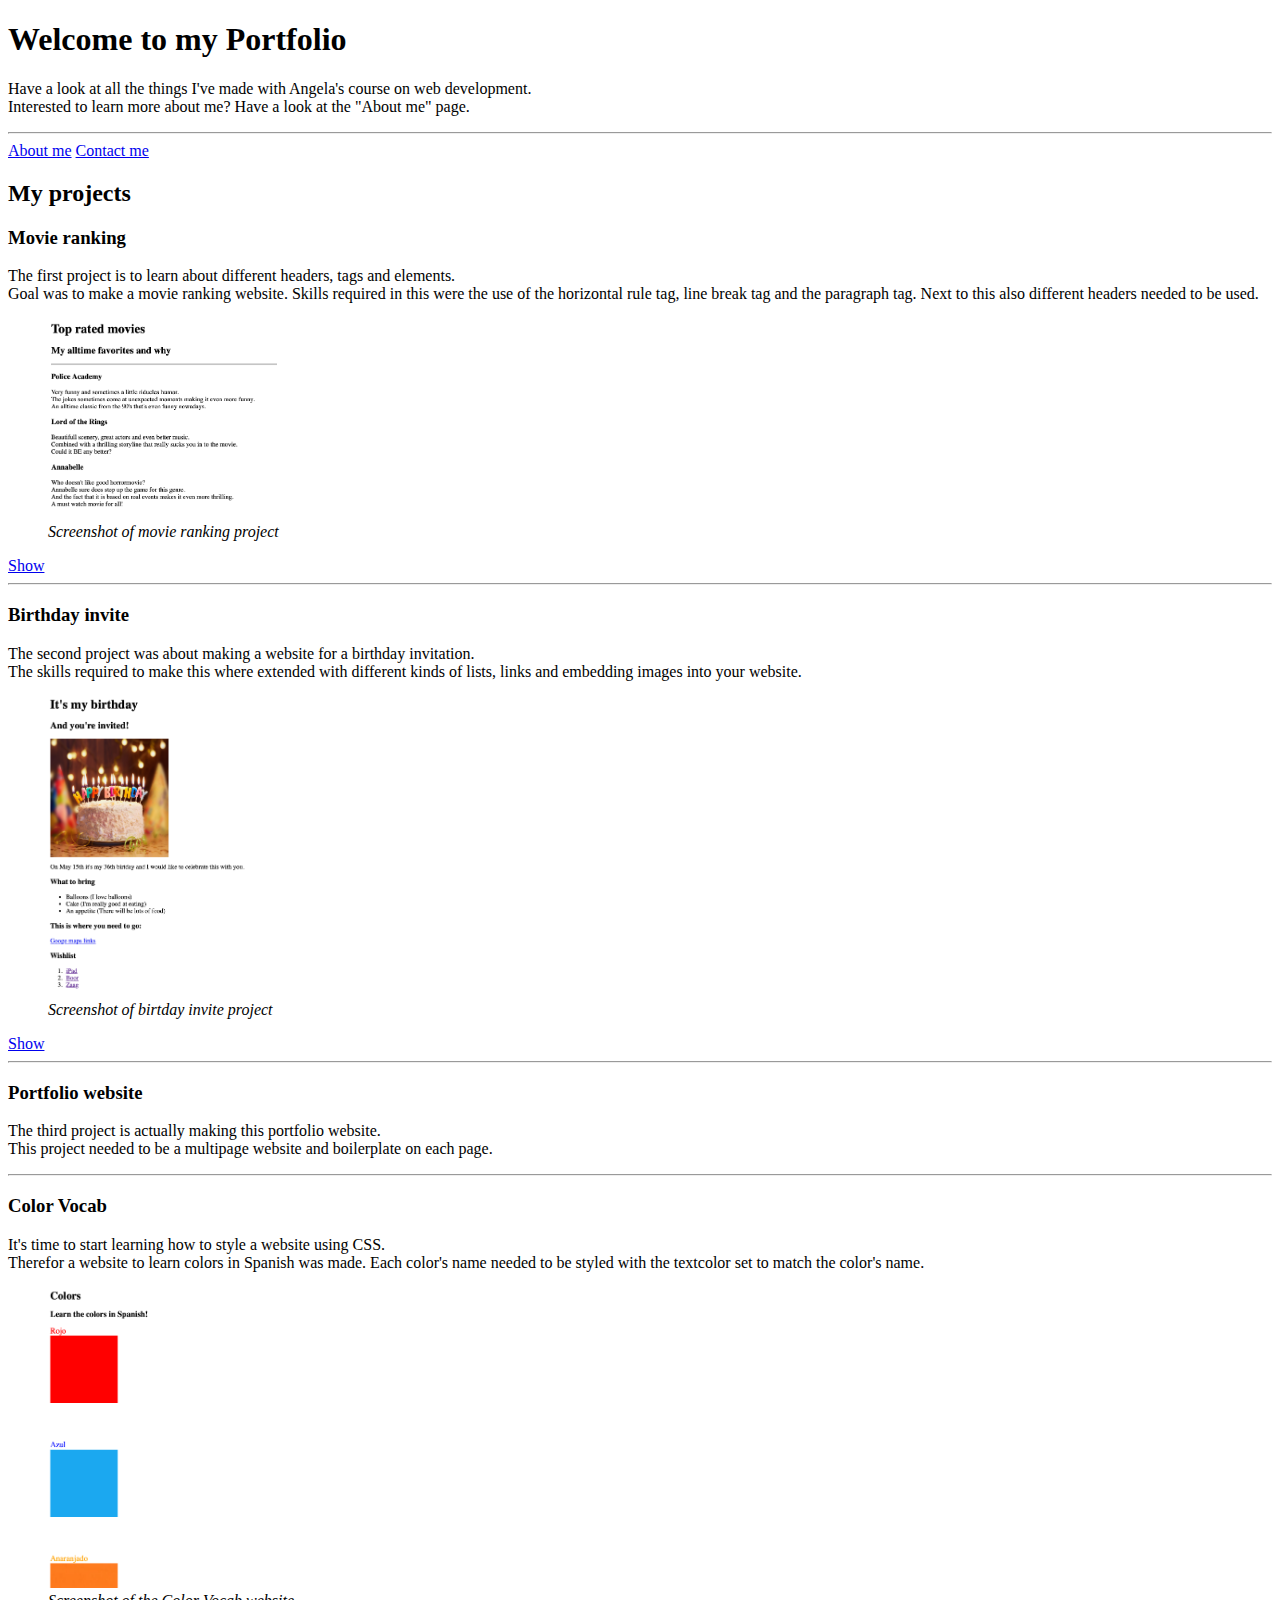
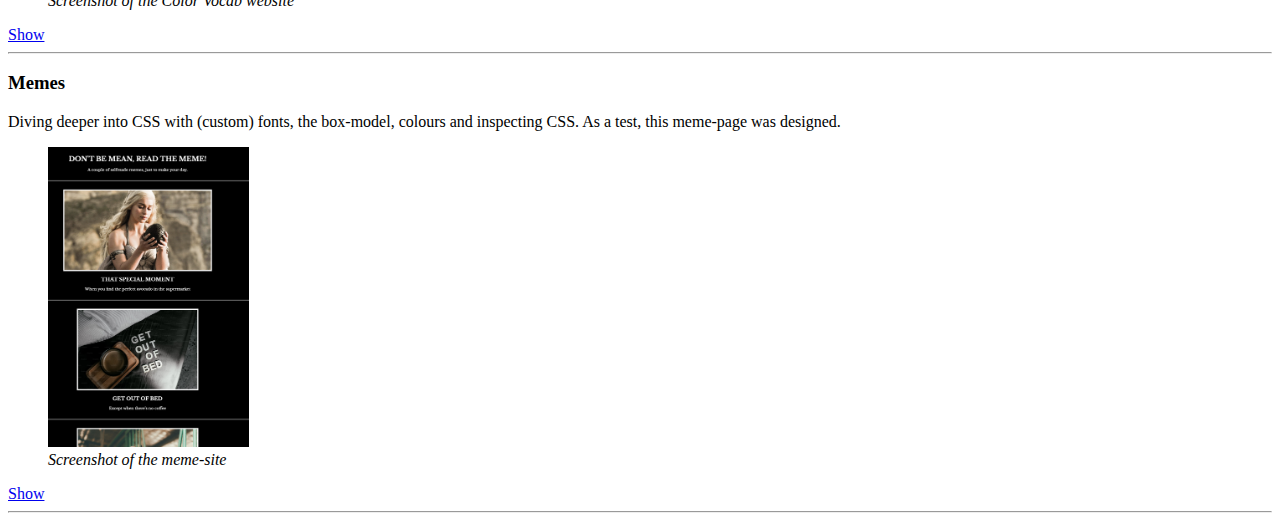
==== index.html @ 707bd7ca "Add files via upload" ====
<!DOCTYPE html>
<html lang="en">

<head>
    <meta charset="UTF-8">
    <title>Remco's Portfolio</title>
    <link rel="stylesheet" href="./style.css">
</head>

<body>
    <h1>Welcome to my Portfolio</h1>
    <p>Have a look at all the things I've made with Angela's course on web development.<br/>
    Interested to learn more about me? Have a look at the "About me" page.</p>
        
    <hr/>
        
    <a href="./public/about.html">About me</a> <a href="./public/contact.html">Contact me</a>

    <h2>My projects</h2>
        
    <h3>Movie ranking</h3>
        <p>The first project is to learn about different headers, tags and elements.<br/>
        Goal was to make a movie ranking website. Skills required in this were the use of the horizontal rule tag, line break tag and the paragraph tag. Next to this also different headers needed to be used.</p>
        <figure>
            <a href="./public/movie-ranking.html"><img src="./assets/images/Movie ranking.png" alt="Screenshot of movie ranking project" height="200"/></a>
            <figcaption>Screenshot of movie ranking project</figcaption>
        </figure>
        <a href="./public/movie-ranking.html">Show</a>
        
    <hr/>

    <h3>Birthday invite</h3>
        <p>The second project was about making a website for a birthday invitation.<br/>
        The skills required to make this where extended with different kinds of lists, links and embedding images into your website.</p>
        <figure>
            <a href="./public/birthday-invite.html"><img src="./assets/images/Birthday invite.png" alt="Screenshot of birthday invite project" height="300"/></a>
            <figcaption>Screenshot of birtday invite project</figcaption>
        </figure>
        <a href="./public/birthday-invite.html">Show</a>
    <hr/>

    <h3>Portfolio website</h3>
        <p>The third project is actually making this portfolio website.<br/>
        This project needed to be a multipage website and boilerplate on each page.</p>
        
    <hr/>

    <h3>Color Vocab</h3>
        <p>It's time to start learning how to style a website using CSS.<br/>
        Therefor a website to learn colors in Spanish was made. Each color's name needed to be styled
        with the textcolor set to match the color's name.</p>
        <figure>
            <a href="./public/colorvocab.html"><img src="./assets/images/Color vocab.png" alt="CSS styling project" height="300"/></a>
            <figcaption>Screenshot of the Color Vocab website</figcaption>
        </figure>
        <a href="./public/colorvocab.html">Show</a>
    <hr/>

    <h3>Memes</h3>
        <p>Diving deeper into CSS with (custom) fonts, the box-model, colours and inspecting CSS.
        As a test, this meme-page was designed.</p>
        <figure>
            <a href="./public/meme.html"><img src="./assets/images/Meme-site.png" alt="Screenshot of meme-site" height="300"></a>
            <figcaption>Screenshot of the meme-site</figcaption>
        </figure>
        <a href="./public/meme.html">Show</a>
    <hr/>
    
</body>
</html>
---- style.css ----
figcaption {
    font-style: italic;
}
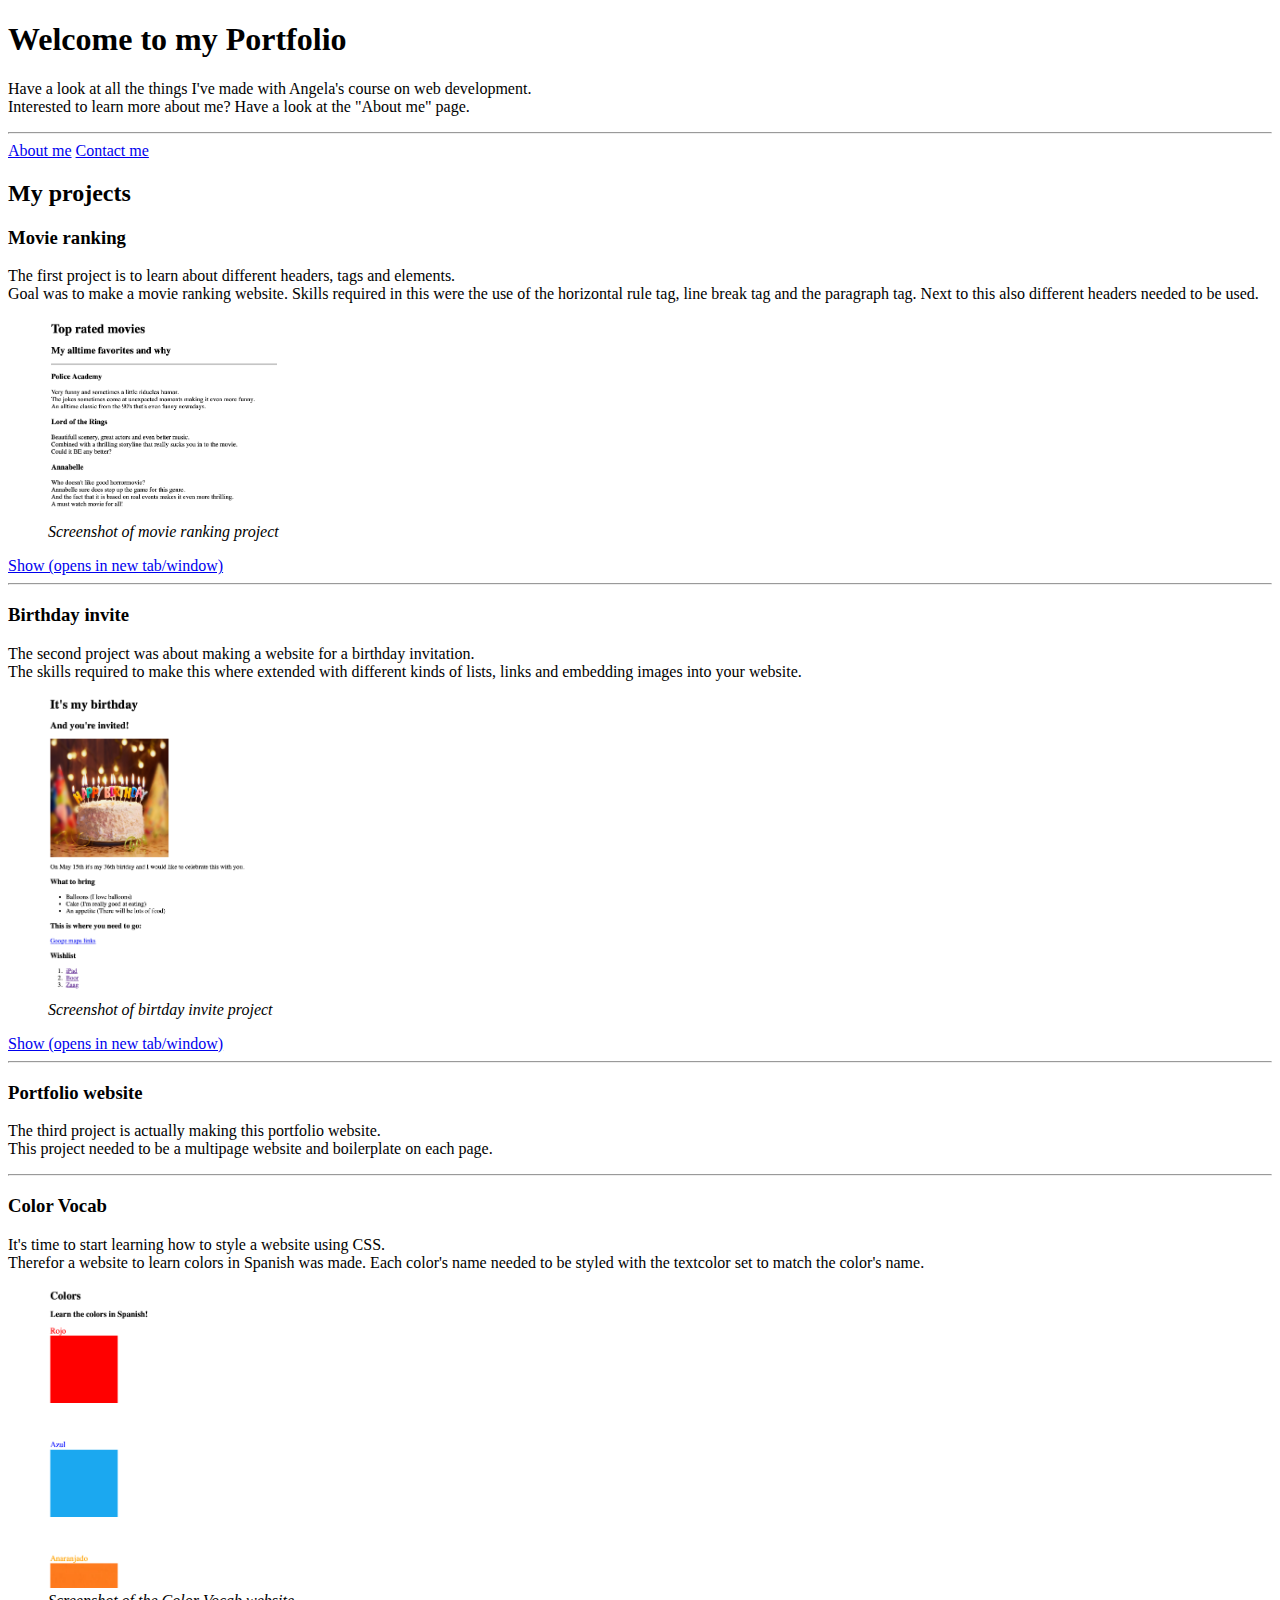
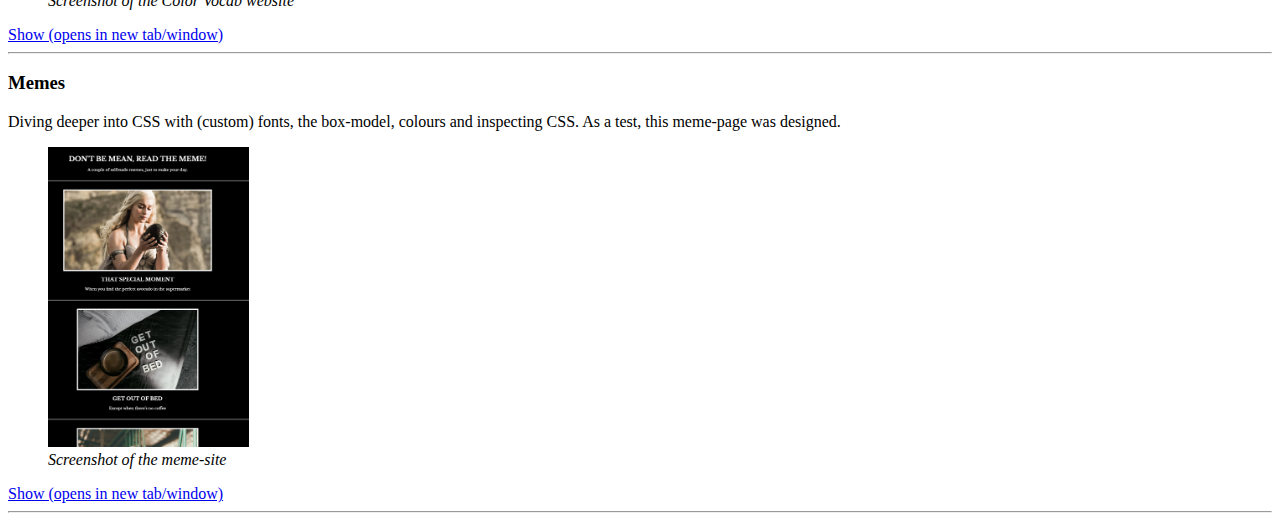
==== commit edb34781: "Add files via upload" ====
--- a/index.html
+++ b/index.html
@@ -22,10 +22,10 @@
         <p>The first project is to learn about different headers, tags and elements.<br/>
         Goal was to make a movie ranking website. Skills required in this were the use of the horizontal rule tag, line break tag and the paragraph tag. Next to this also different headers needed to be used.</p>
         <figure>
-            <a href="./public/movie-ranking.html"><img src="./assets/images/Movie ranking.png" alt="Screenshot of movie ranking project" height="200"/></a>
+            <a href="./public/movie-ranking.html" target="_blank"><img src="./assets/images/Movie ranking.png" alt="Screenshot of movie ranking project" height="200"/></a>
             <figcaption>Screenshot of movie ranking project</figcaption>
         </figure>
-        <a href="./public/movie-ranking.html">Show</a>
+        <a href="./public/movie-ranking.html" target="_blank">Show (opens in new tab/window)</a>
         
     <hr/>
 
@@ -33,10 +33,10 @@
         <p>The second project was about making a website for a birthday invitation.<br/>
         The skills required to make this where extended with different kinds of lists, links and embedding images into your website.</p>
         <figure>
-            <a href="./public/birthday-invite.html"><img src="./assets/images/Birthday invite.png" alt="Screenshot of birthday invite project" height="300"/></a>
+            <a href="./public/birthday-invite.html" target="_blank"><img src="./assets/images/Birthday invite.png" alt="Screenshot of birthday invite project" height="300"/></a>
             <figcaption>Screenshot of birtday invite project</figcaption>
         </figure>
-        <a href="./public/birthday-invite.html">Show</a>
+        <a href="./public/birthday-invite.html" target="_blank">Show (opens in new tab/window)</a>
     <hr/>
 
     <h3>Portfolio website</h3>
@@ -50,20 +50,20 @@
         Therefor a website to learn colors in Spanish was made. Each color's name needed to be styled
         with the textcolor set to match the color's name.</p>
         <figure>
-            <a href="./public/colorvocab.html"><img src="./assets/images/Color vocab.png" alt="CSS styling project" height="300"/></a>
+            <a href="./public/colorvocab.html" target="_blank"><img src="./assets/images/Color vocab.png" alt="CSS styling project" height="300"/></a>
             <figcaption>Screenshot of the Color Vocab website</figcaption>
         </figure>
-        <a href="./public/colorvocab.html">Show</a>
+        <a href="./public/colorvocab.html" target="_blank">Show (opens in new tab/window)</a>
     <hr/>
 
     <h3>Memes</h3>
         <p>Diving deeper into CSS with (custom) fonts, the box-model, colours and inspecting CSS.
         As a test, this meme-page was designed.</p>
         <figure>
-            <a href="./public/meme.html"><img src="./assets/images/Meme-site.png" alt="Screenshot of meme-site" height="300"></a>
+            <a href="./public/meme.html" target="_blank"><img src="./assets/images/Meme-site.png" alt="Screenshot of meme-site" height="300"></a>
             <figcaption>Screenshot of the meme-site</figcaption>
         </figure>
-        <a href="./public/meme.html">Show</a>
+        <a href="./public/meme.html" target="_blank">Show (opens in new tab/window)</a>
     <hr/>
     
 </body>
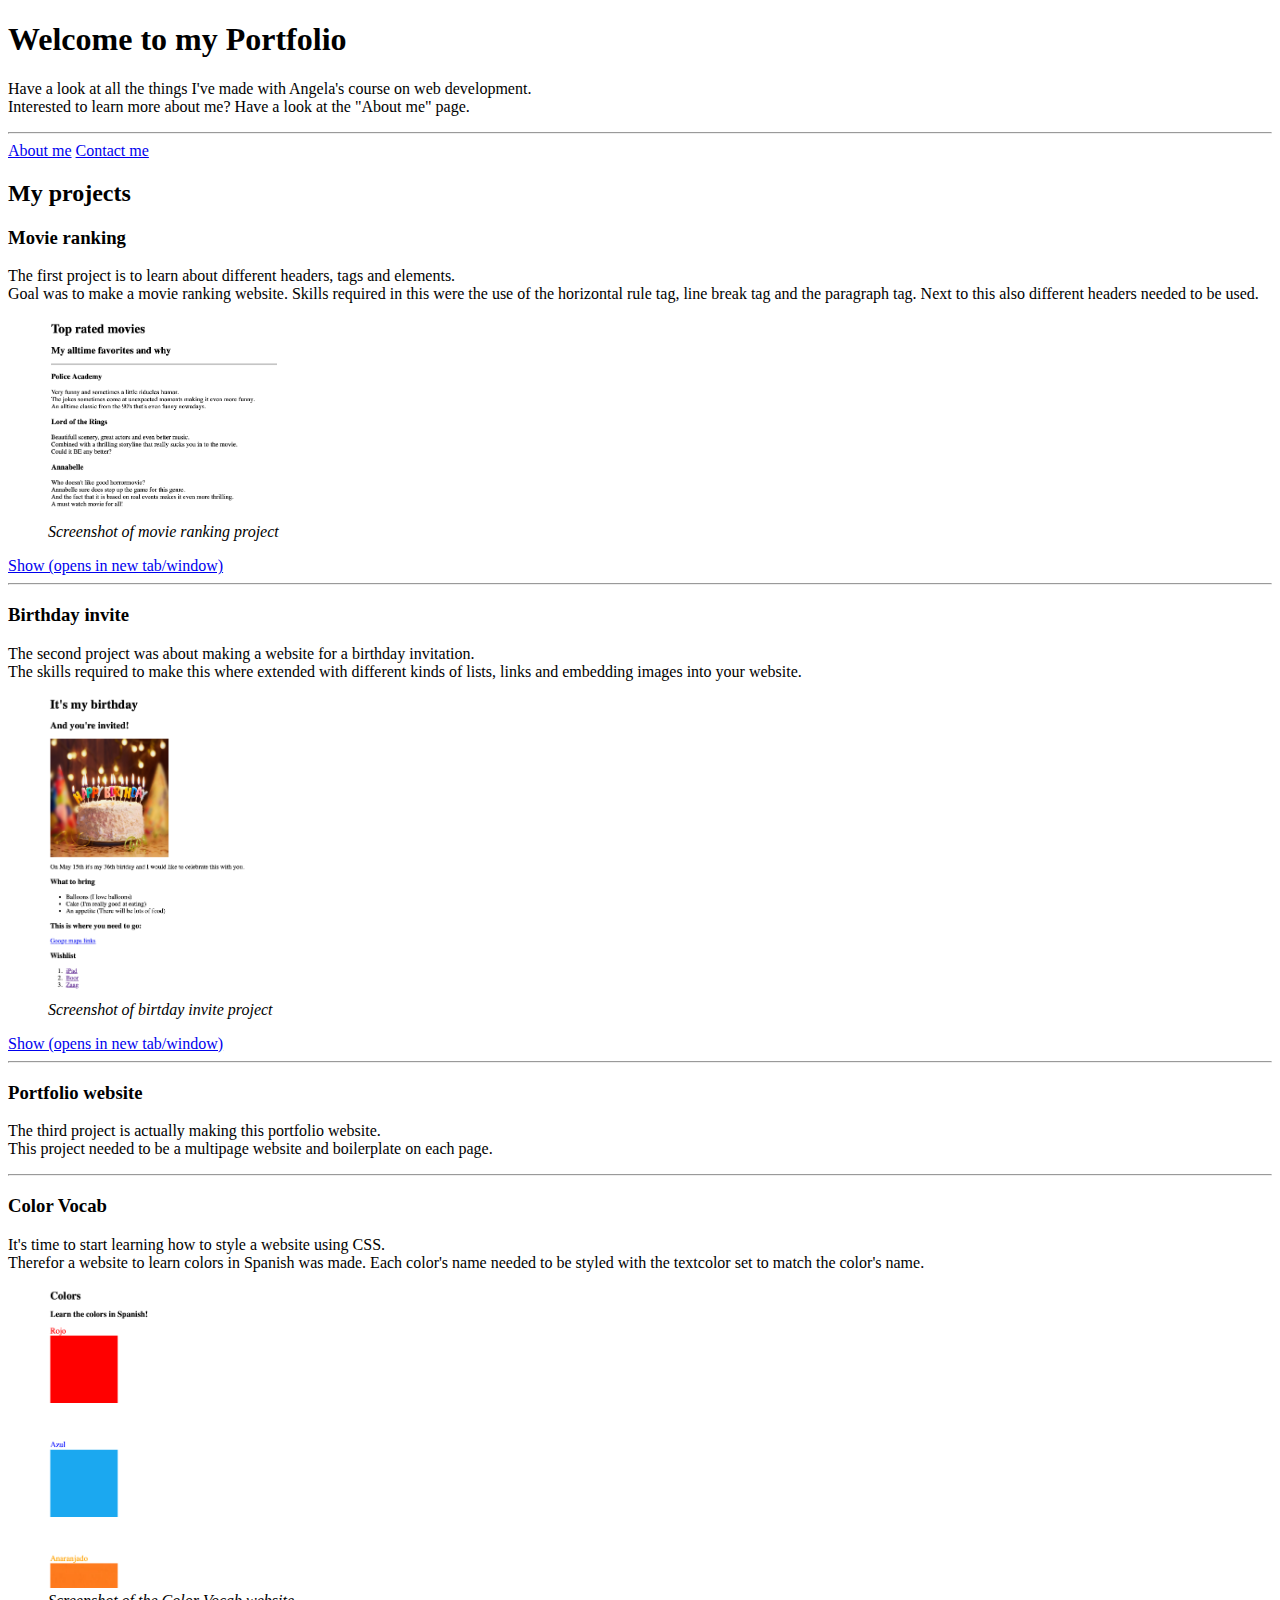
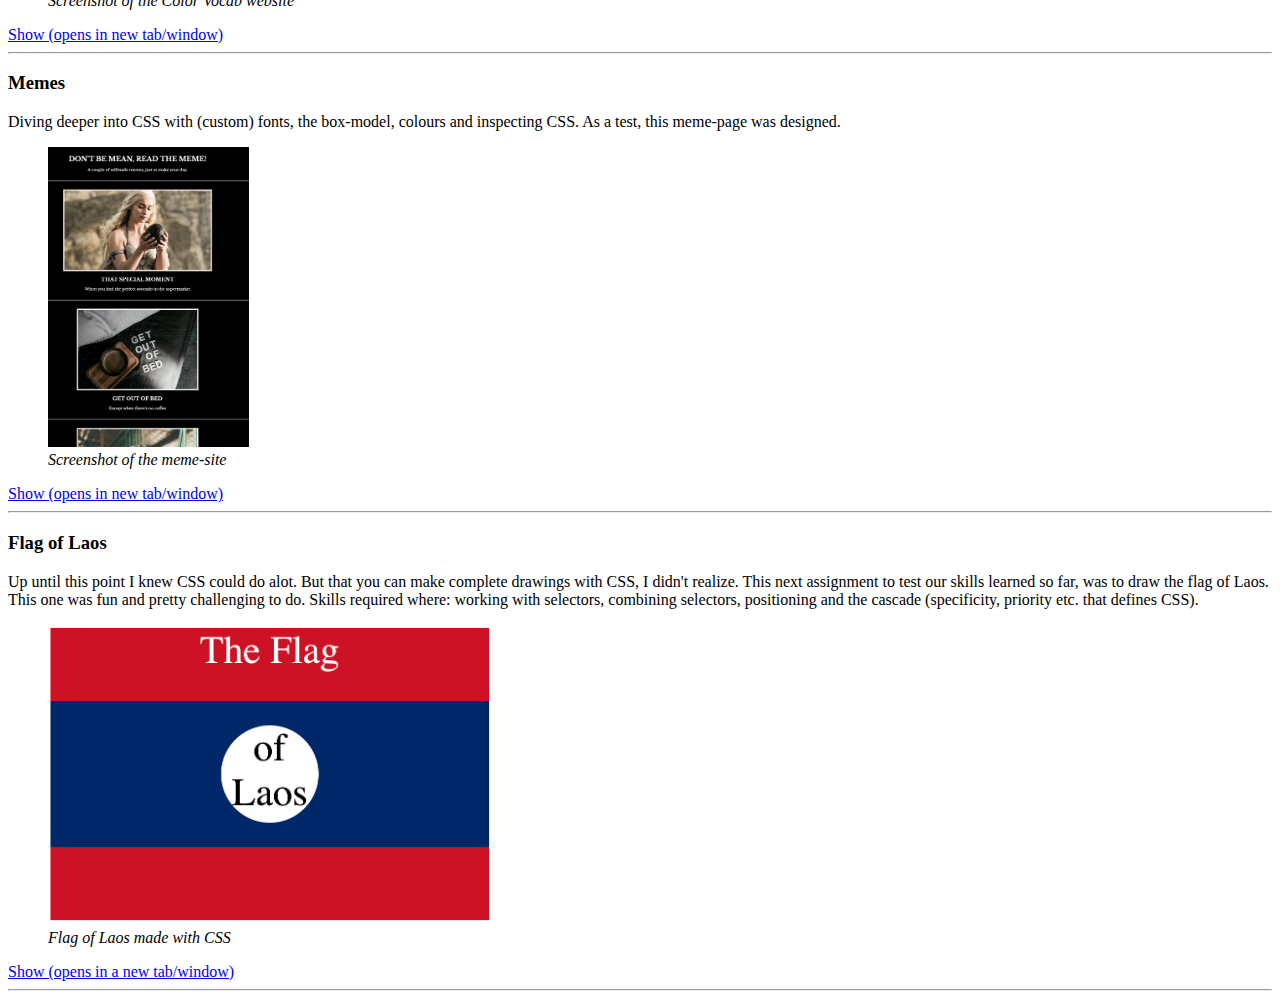
==== commit 216c9088: "Add files via upload" ====
--- a/index.html
+++ b/index.html
@@ -65,6 +65,17 @@
         </figure>
         <a href="./public/meme.html" target="_blank">Show (opens in new tab/window)</a>
     <hr/>
-    
+
+    <h3>Flag of Laos</h3>
+        <p>Up until this point I knew CSS could do alot. But that you can make complete drawings with CSS, I didn't realize.
+        This next assignment to test our skills learned so far, was to draw the flag of Laos. This one was fun and pretty challenging
+        to do. Skills required where: working with selectors, combining selectors, positioning and the cascade (specificity, priority etc. that defines CSS).</p>
+        <figure>
+            <a href="./public/loasflag.html" target="_blank"><img src="./assets/images/flag-of-laos.png" alt="Flag of Laos" height="300"></a>
+            <figcaption>Flag of Laos made with CSS</figcaption>
+        </figure>
+        <a href="./public/loasflag.html" target="_blank">Show (opens in a new tab/window)</a>
+    <hr/>
+
 </body>
 </html>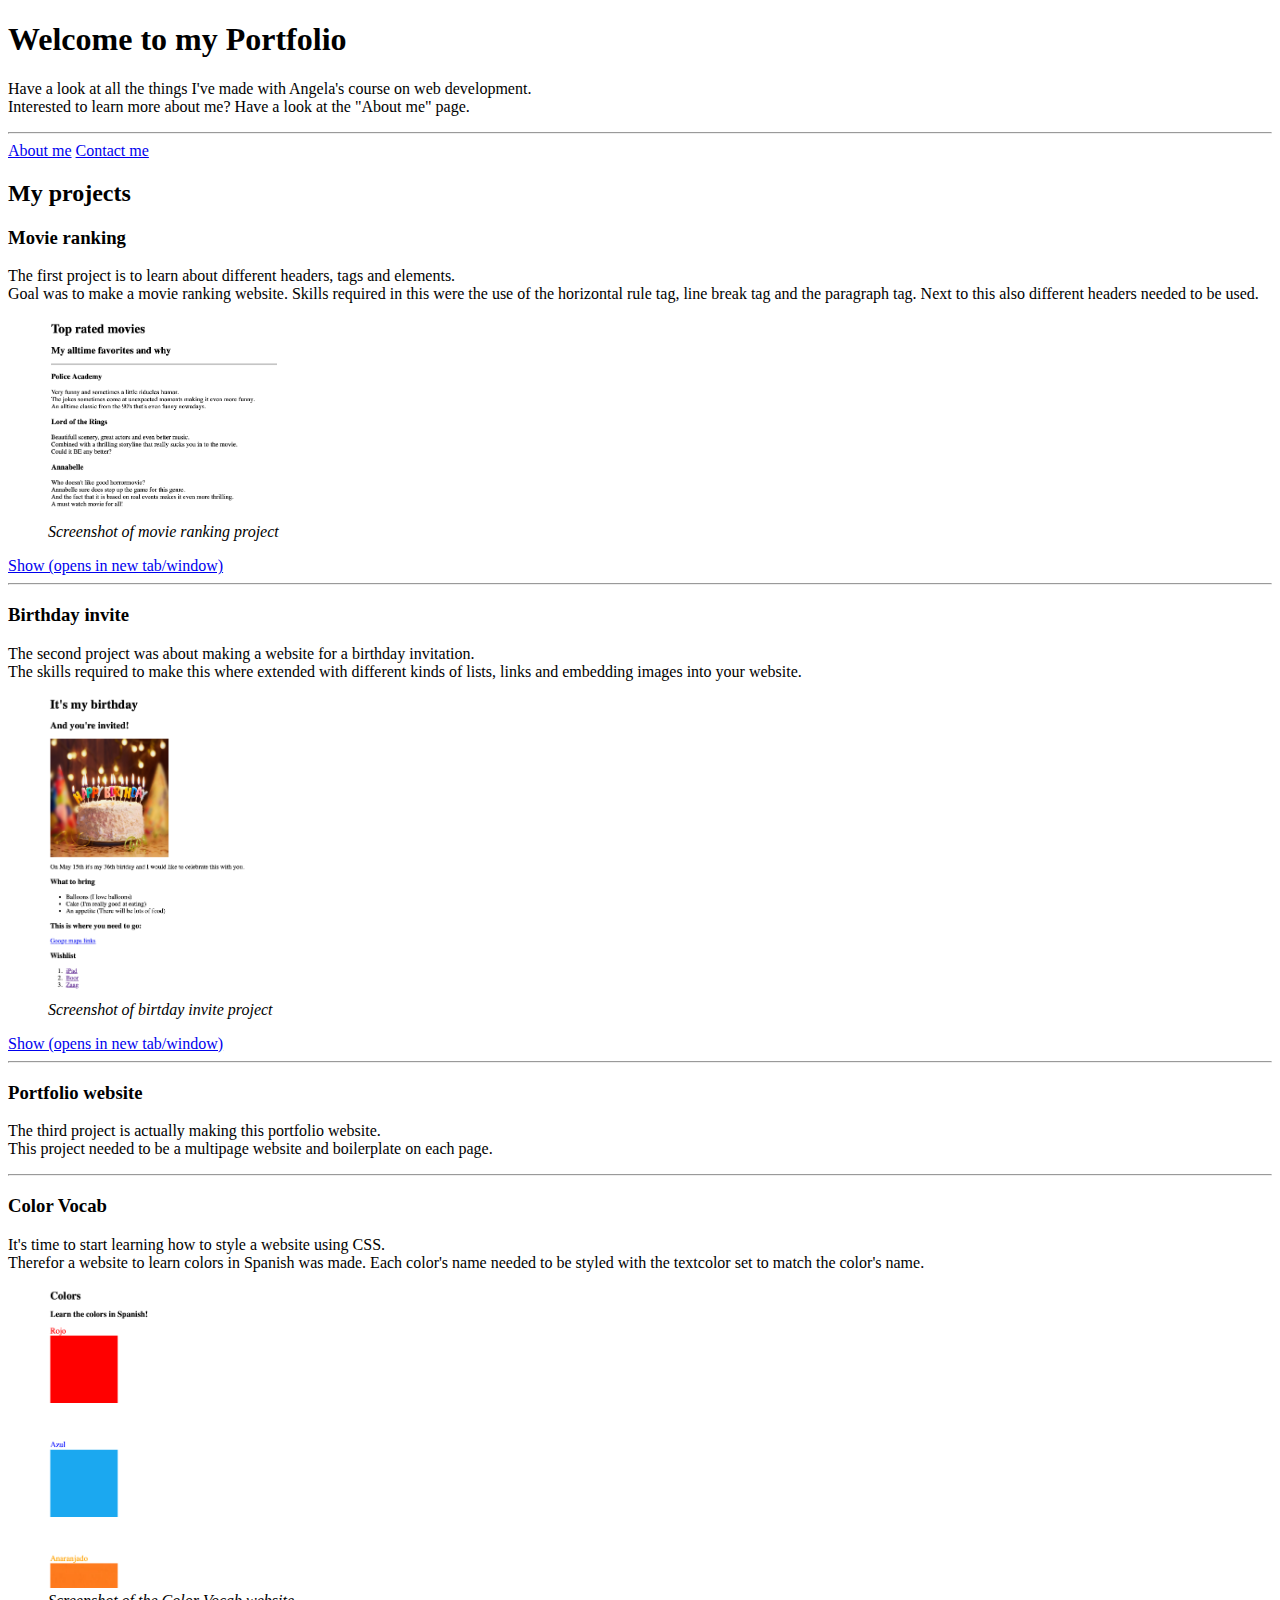
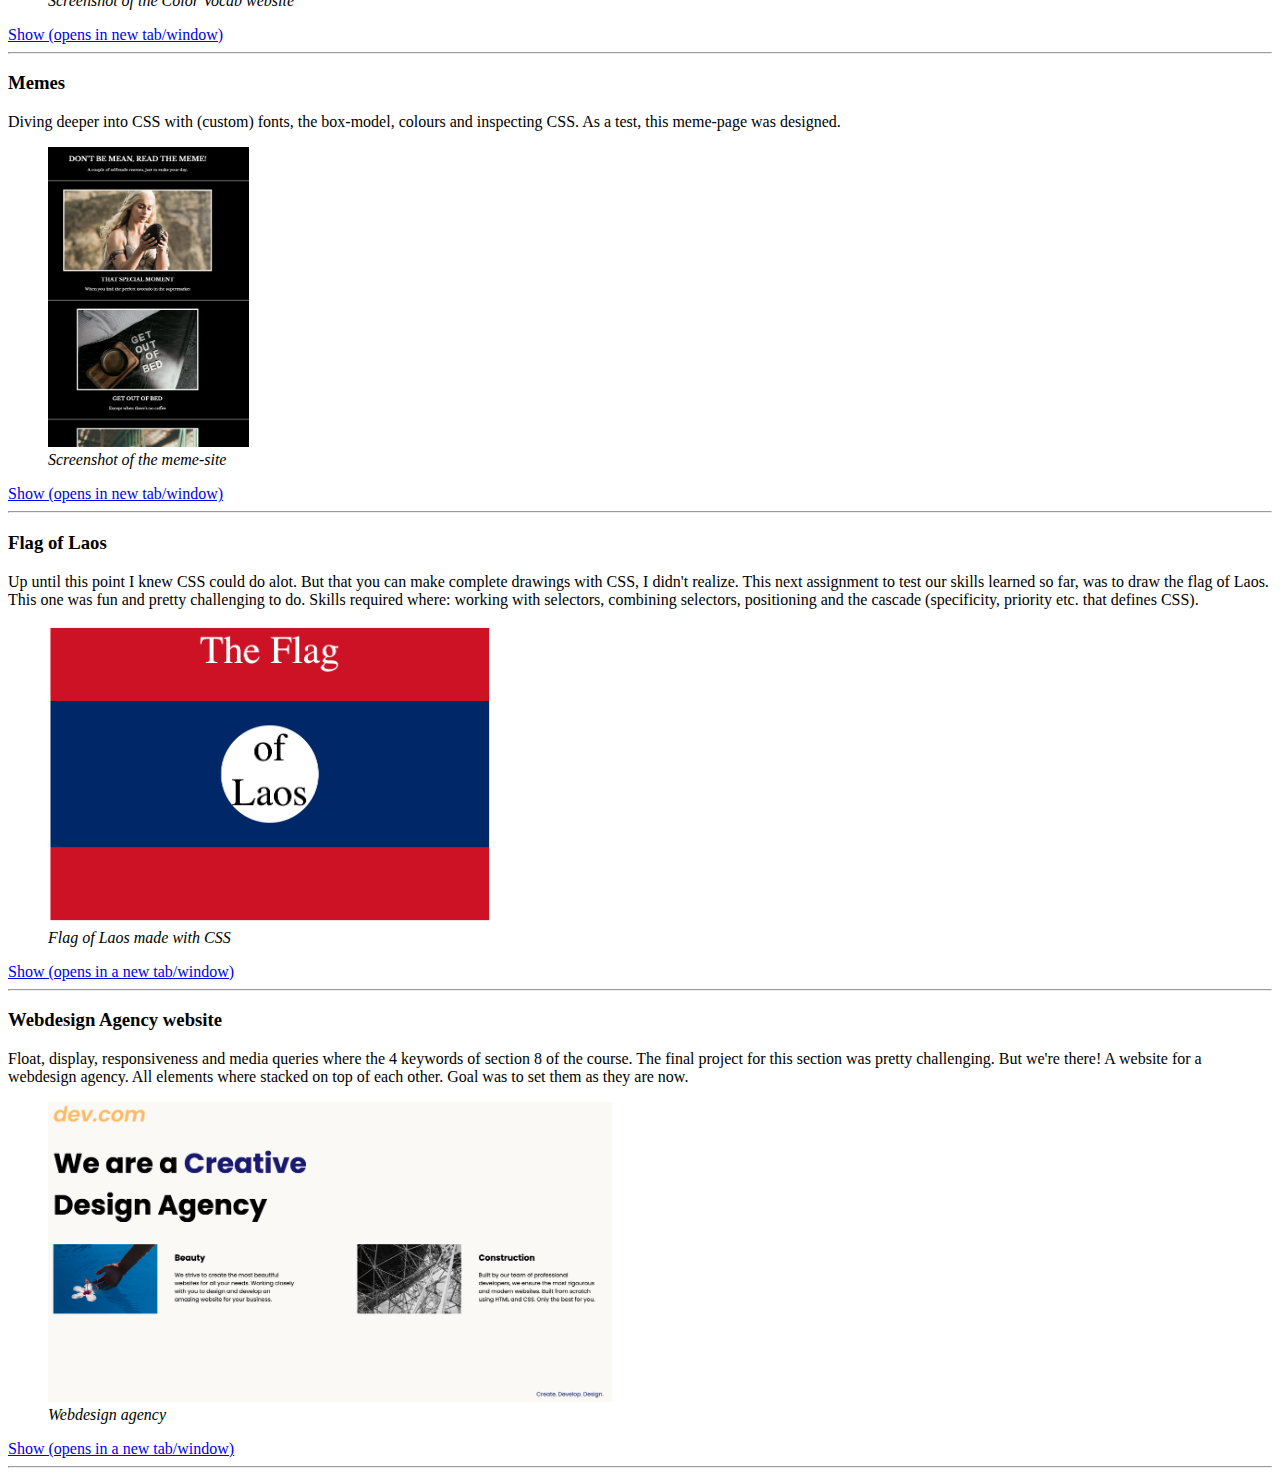
==== commit cc95bbbc: "Add files via upload" ====
--- a/index.html
+++ b/index.html
@@ -77,5 +77,16 @@
         <a href="./public/loasflag.html" target="_blank">Show (opens in a new tab/window)</a>
     <hr/>
 
+    <h3>Webdesign Agency website</h3>
+        <p>Float, display, responsiveness and media queries where the 4 keywords of section 8 of the course. The final project for this
+        section was pretty challenging. But we're there! A website for a webdesign agency. All elements where stacked on top of each other.
+        Goal was to set them as they are now.</p>
+        <figure>
+            <a href="./public/webdesign-agency.html" target="_blank"><img src="./assets/images/webdesign-agency.png" alt="Screenshot of webdesign agency website" height="300"></a>
+            <figcaption>Webdesign agency</figcaption>
+        </figure>
+        <a href="./public/webdesign-agency.html" target="_blank">Show (opens in a new tab/window)</a>
+    <hr/>
+
 </body>
 </html>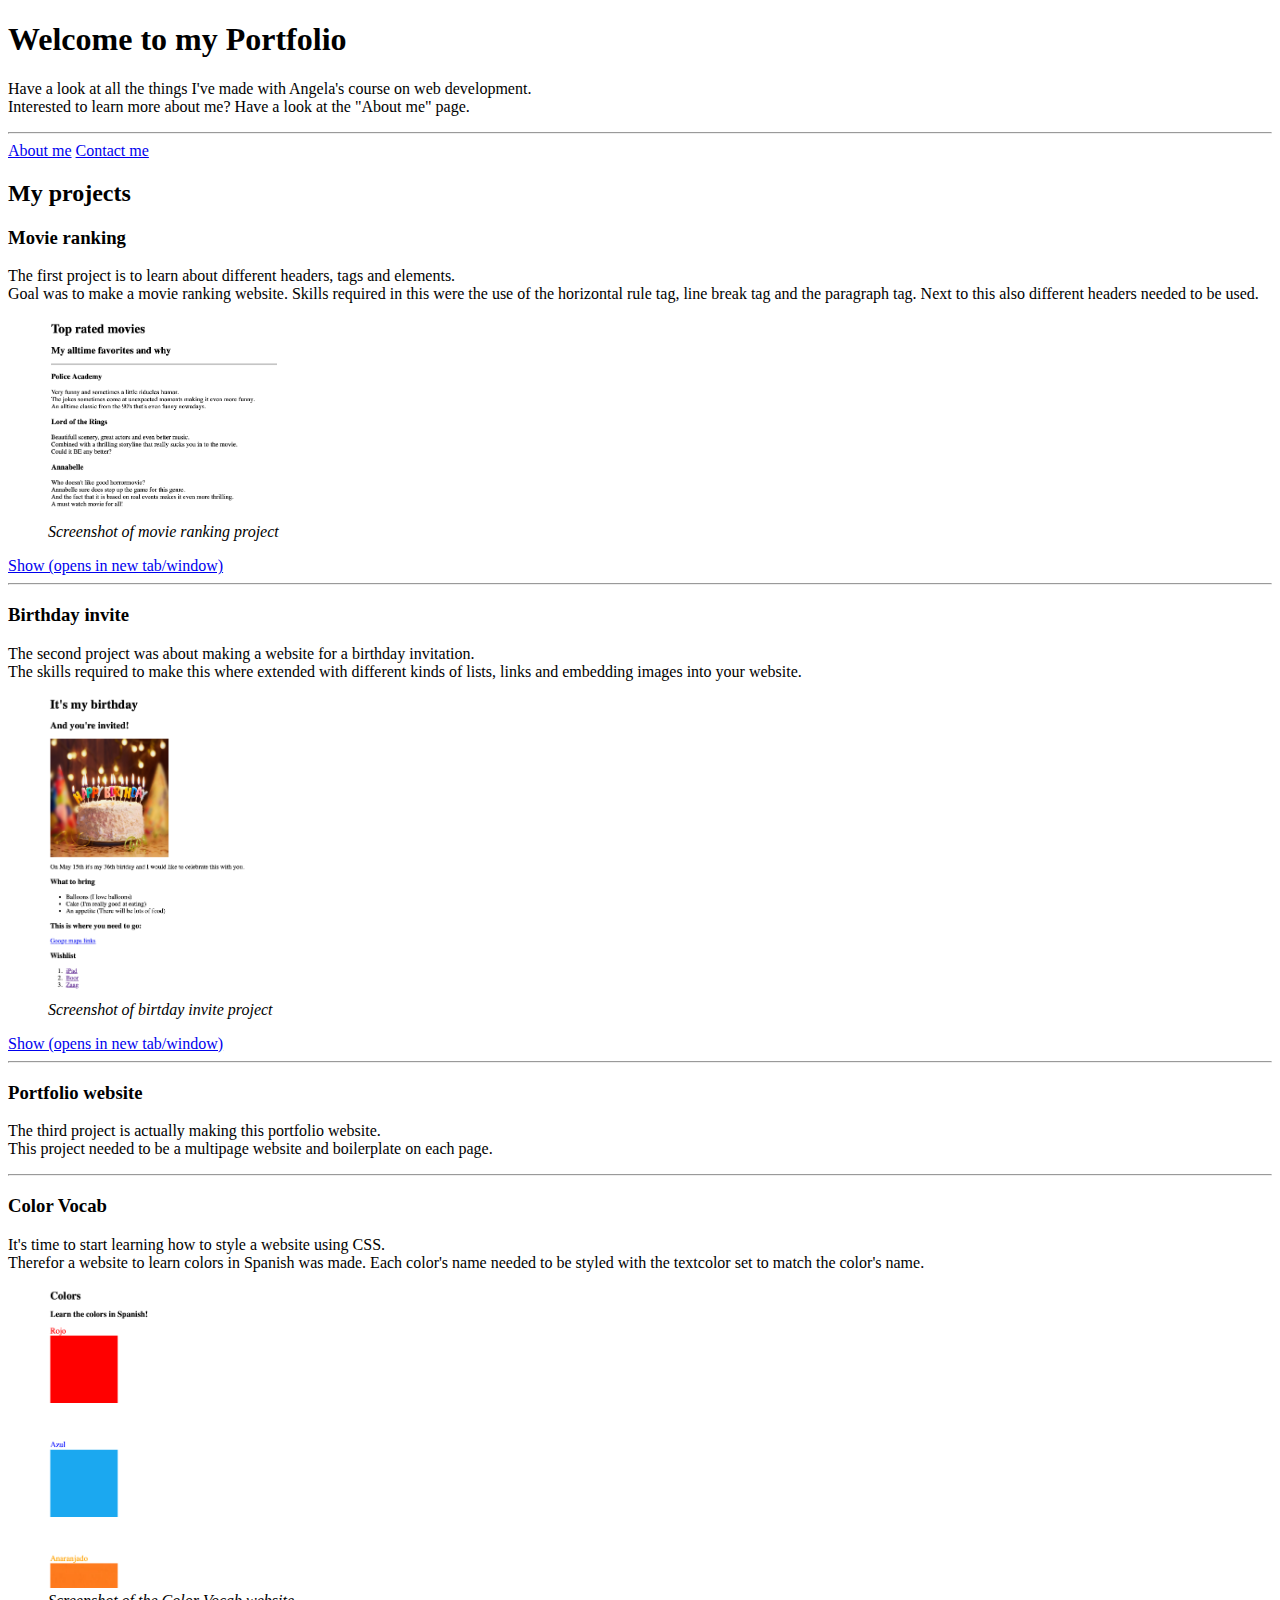
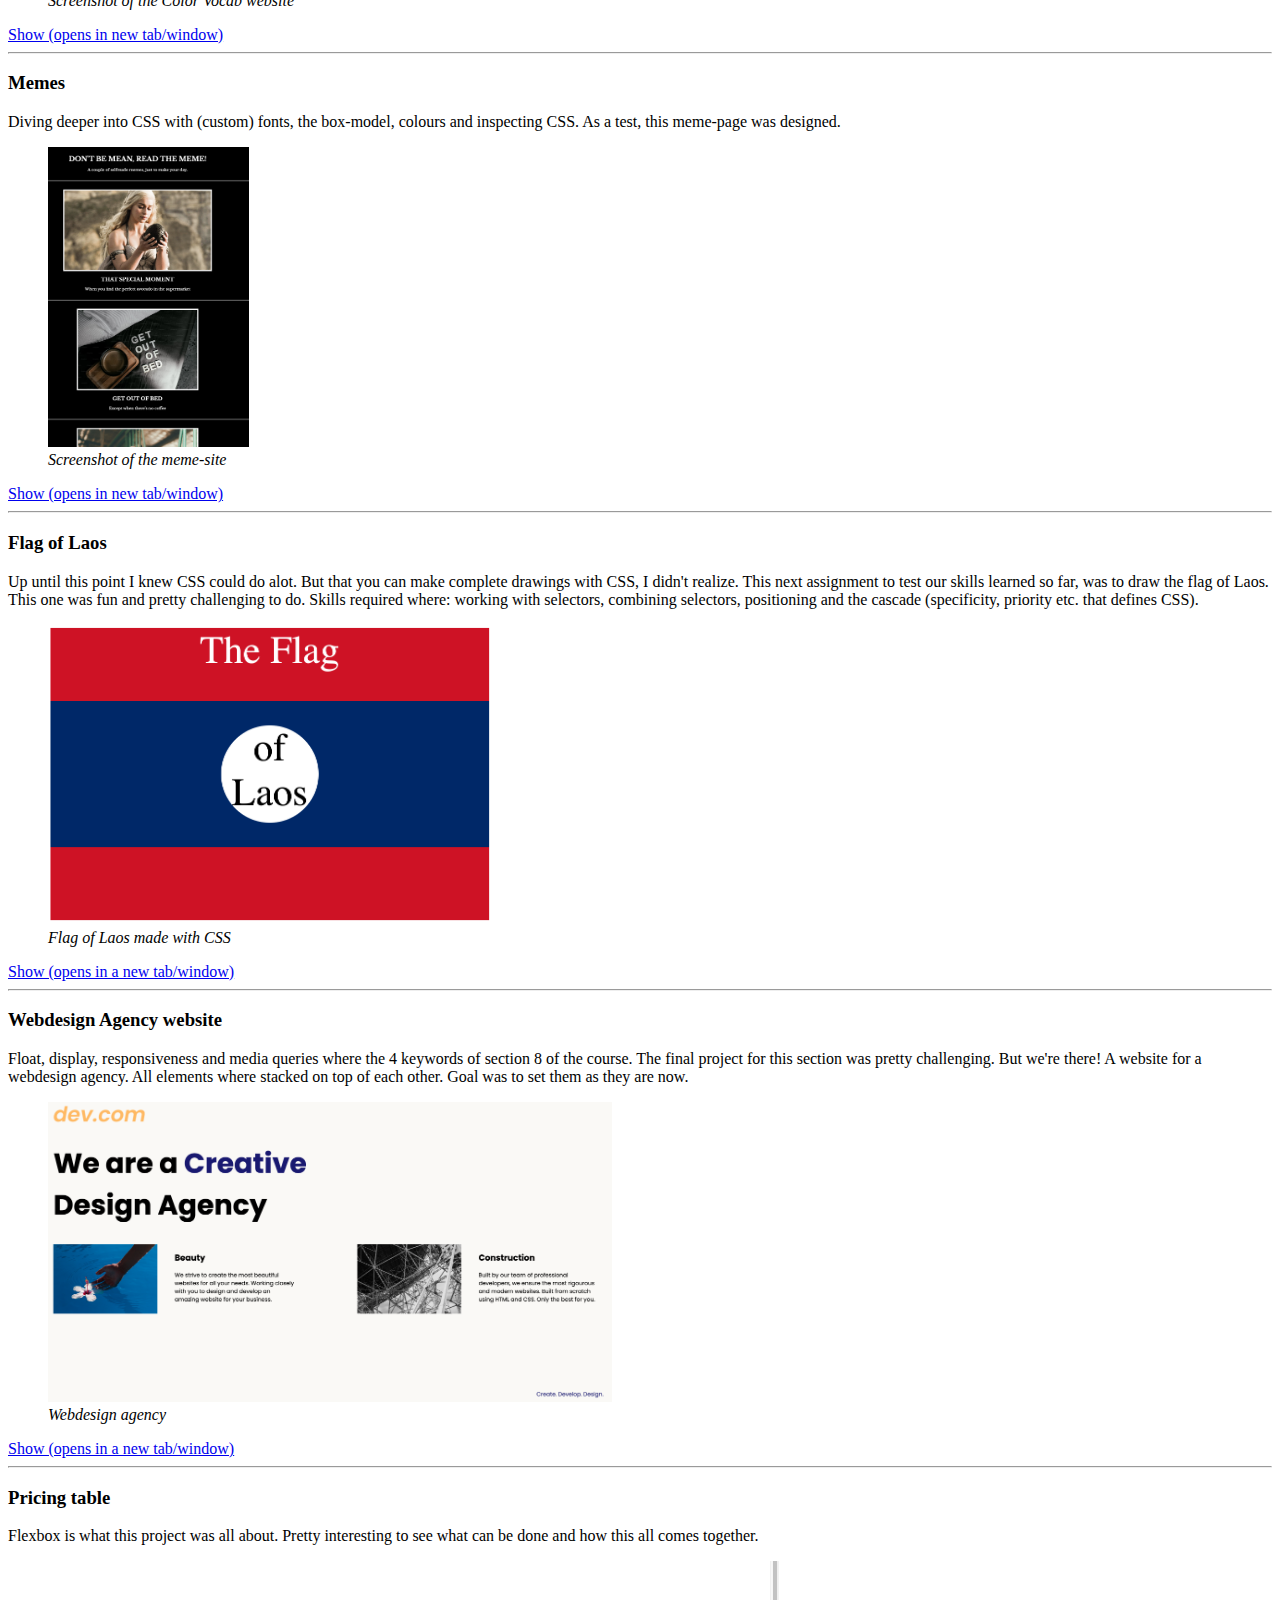
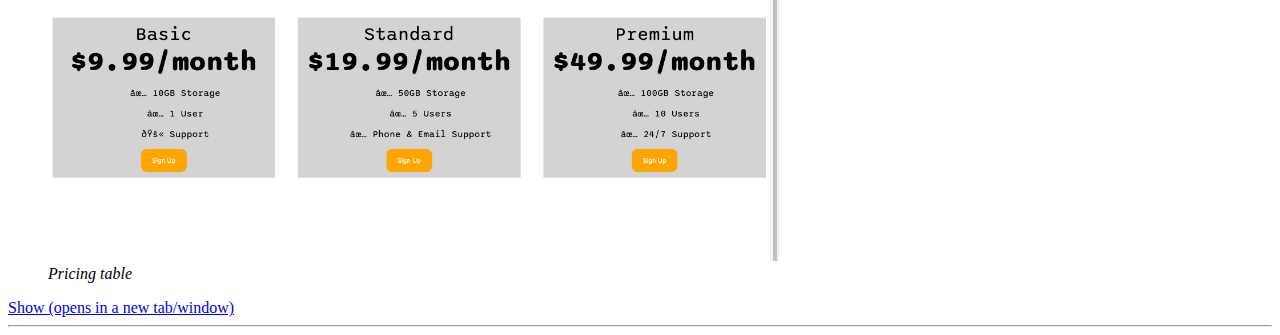
==== commit 652f52e9: "Add files via upload" ====
--- a/index.html
+++ b/index.html
@@ -88,5 +88,15 @@
         <a href="./public/webdesign-agency.html" target="_blank">Show (opens in a new tab/window)</a>
     <hr/>
 
+    <h3>Pricing table</h3>
+        <p>Flexbox is what this project was all about. Pretty interesting to see what can be done and how this all comes
+        together.</p>
+        <figure>
+            <a href="./public/pricingtable.html" target="_blank"><img src="./assets/images/pricingtable.png" alt="Screenshot of pricing table" height="300"></a>
+            <figcaption>Pricing table</figcaption>
+        </figure>
+        <a href="./public/pricingtable.html" target="_blank">Show (opens in a new tab/window)</a>
+    <hr/>
+
 </body>
 </html>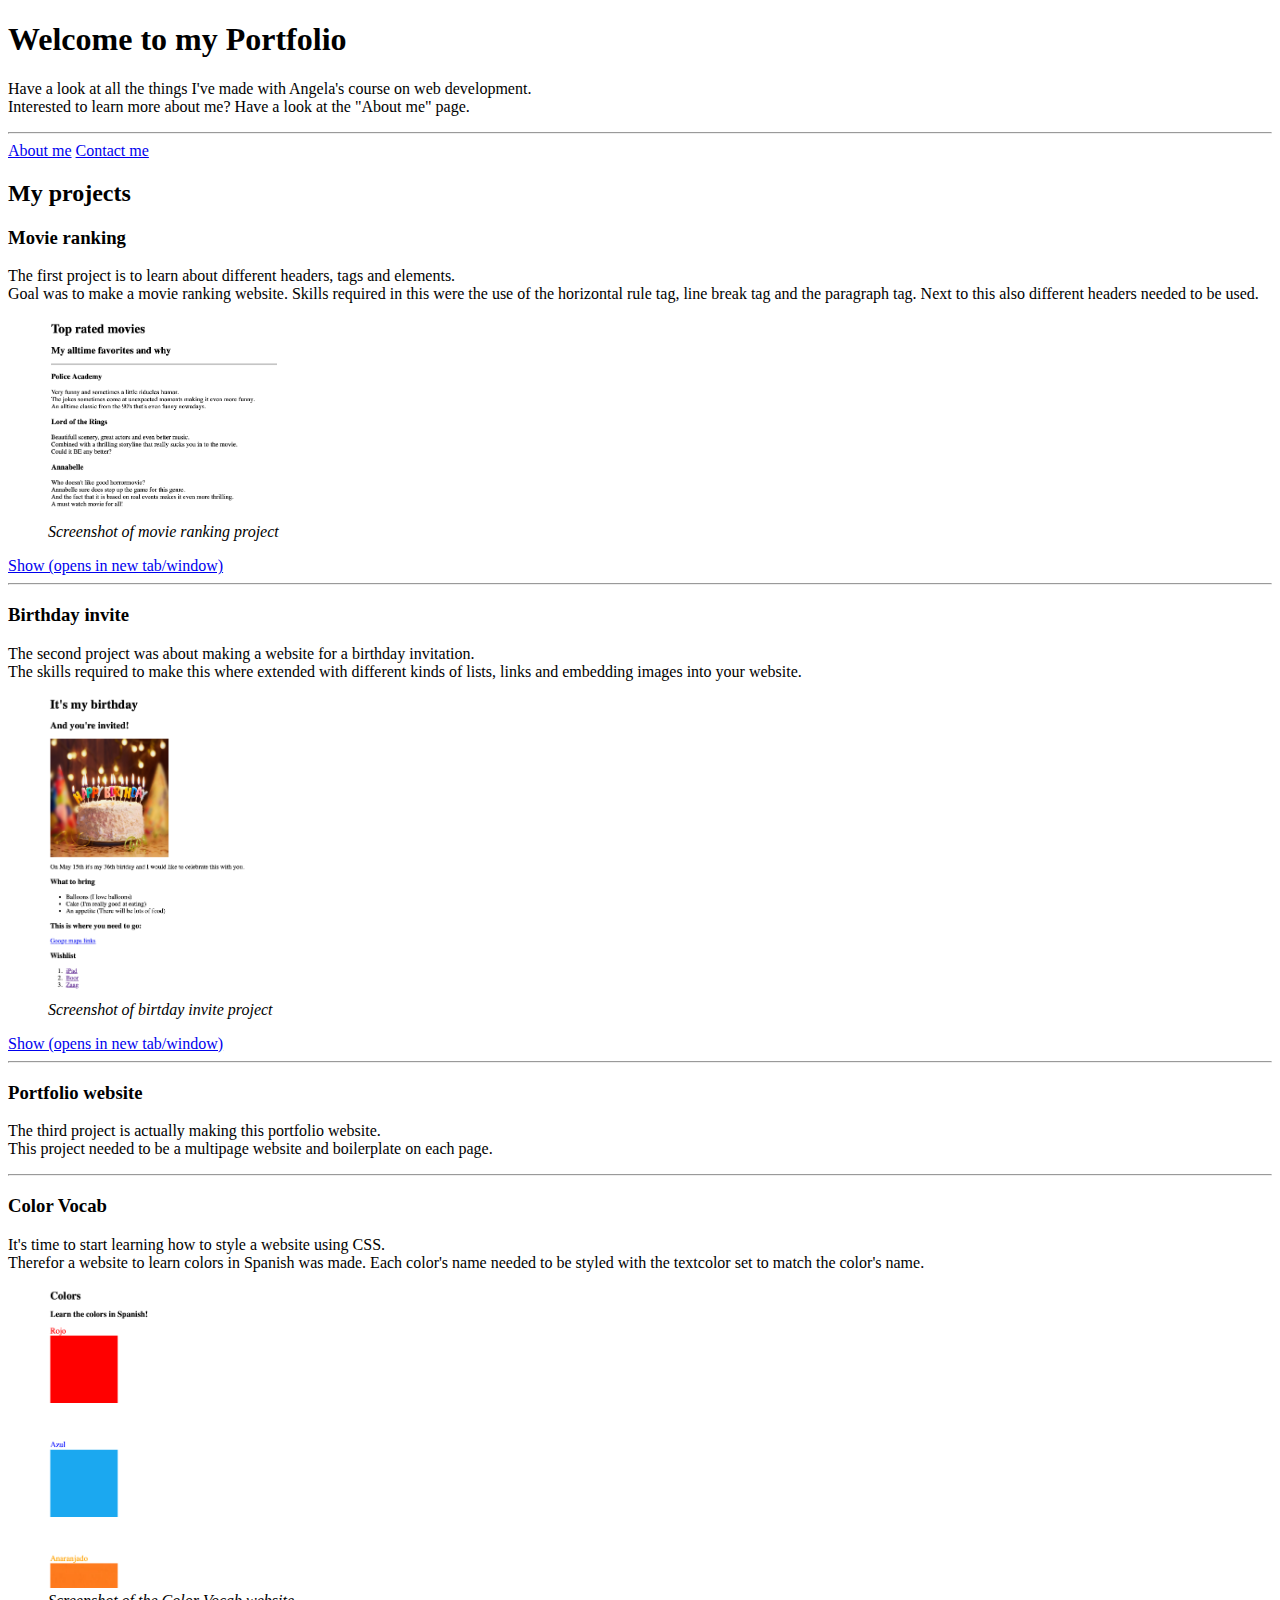
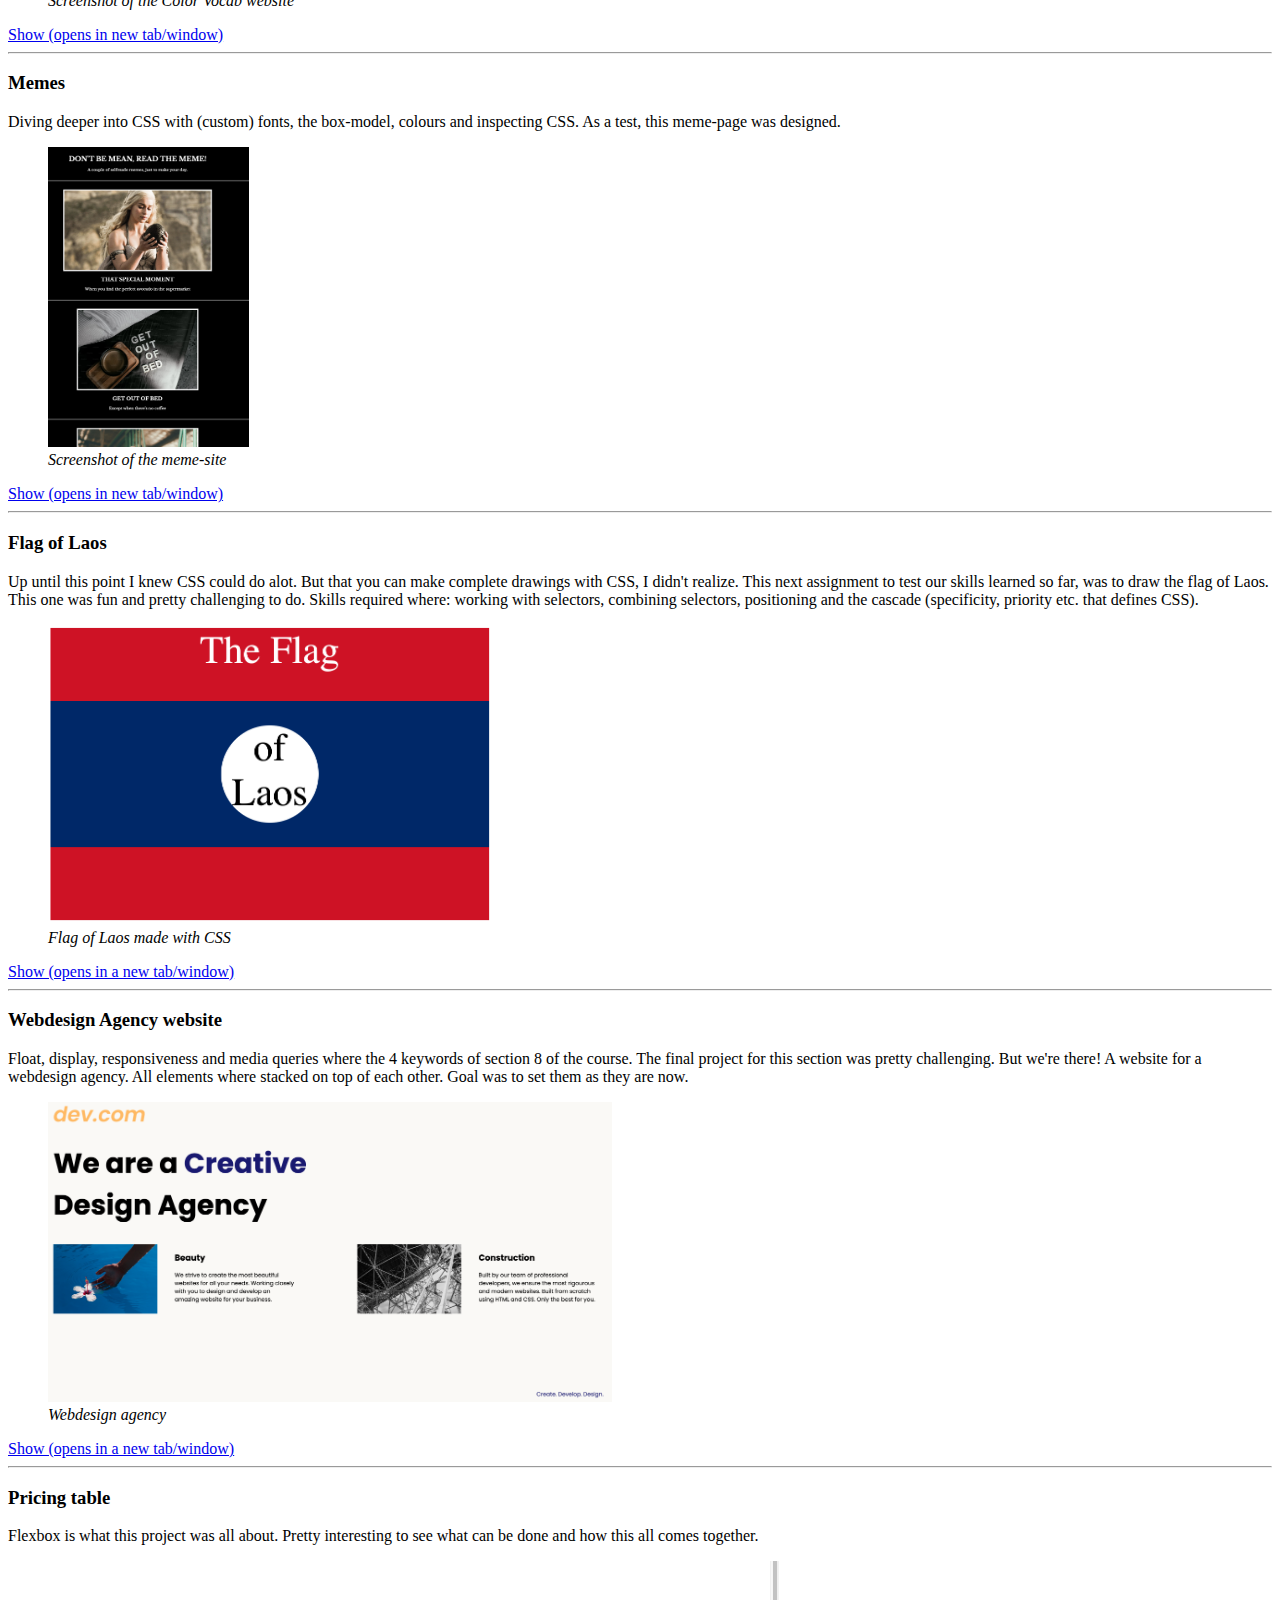
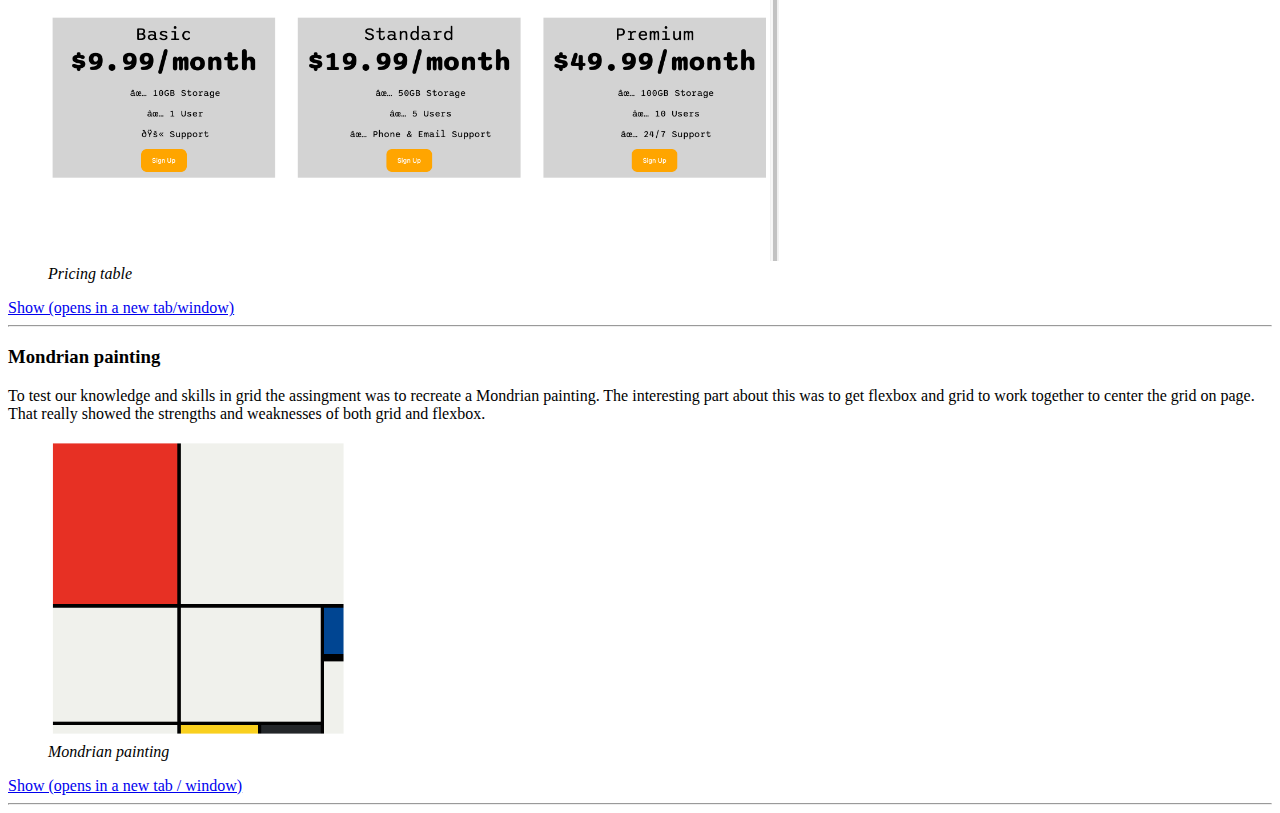
==== commit 2c7abcde: "Add files via upload" ====
--- a/index.html
+++ b/index.html
@@ -98,5 +98,16 @@
         <a href="./public/pricingtable.html" target="_blank">Show (opens in a new tab/window)</a>
     <hr/>
 
+    <h3>Mondrian painting</h3>
+        <p>To test our knowledge and skills in grid the assingment was to recreate a Mondrian painting.
+        The interesting part about this was to get flexbox and grid to work together to center the grid on page.
+        That really showed the strengths and weaknesses of both grid and flexbox.</p>
+        <figure>
+            <a href="./public/mondrian.html" target="_blank"><img src="./assets/images/Mondrian.png" alt="Mondrian painting" height="300"></a>
+            <figcaption>Mondrian painting</figcaption>
+        </figure>
+        <a href="./public/mondrian.html" target="_blank">Show (opens in a new tab / window)</a>
+    <hr/>
+
 </body>
 </html>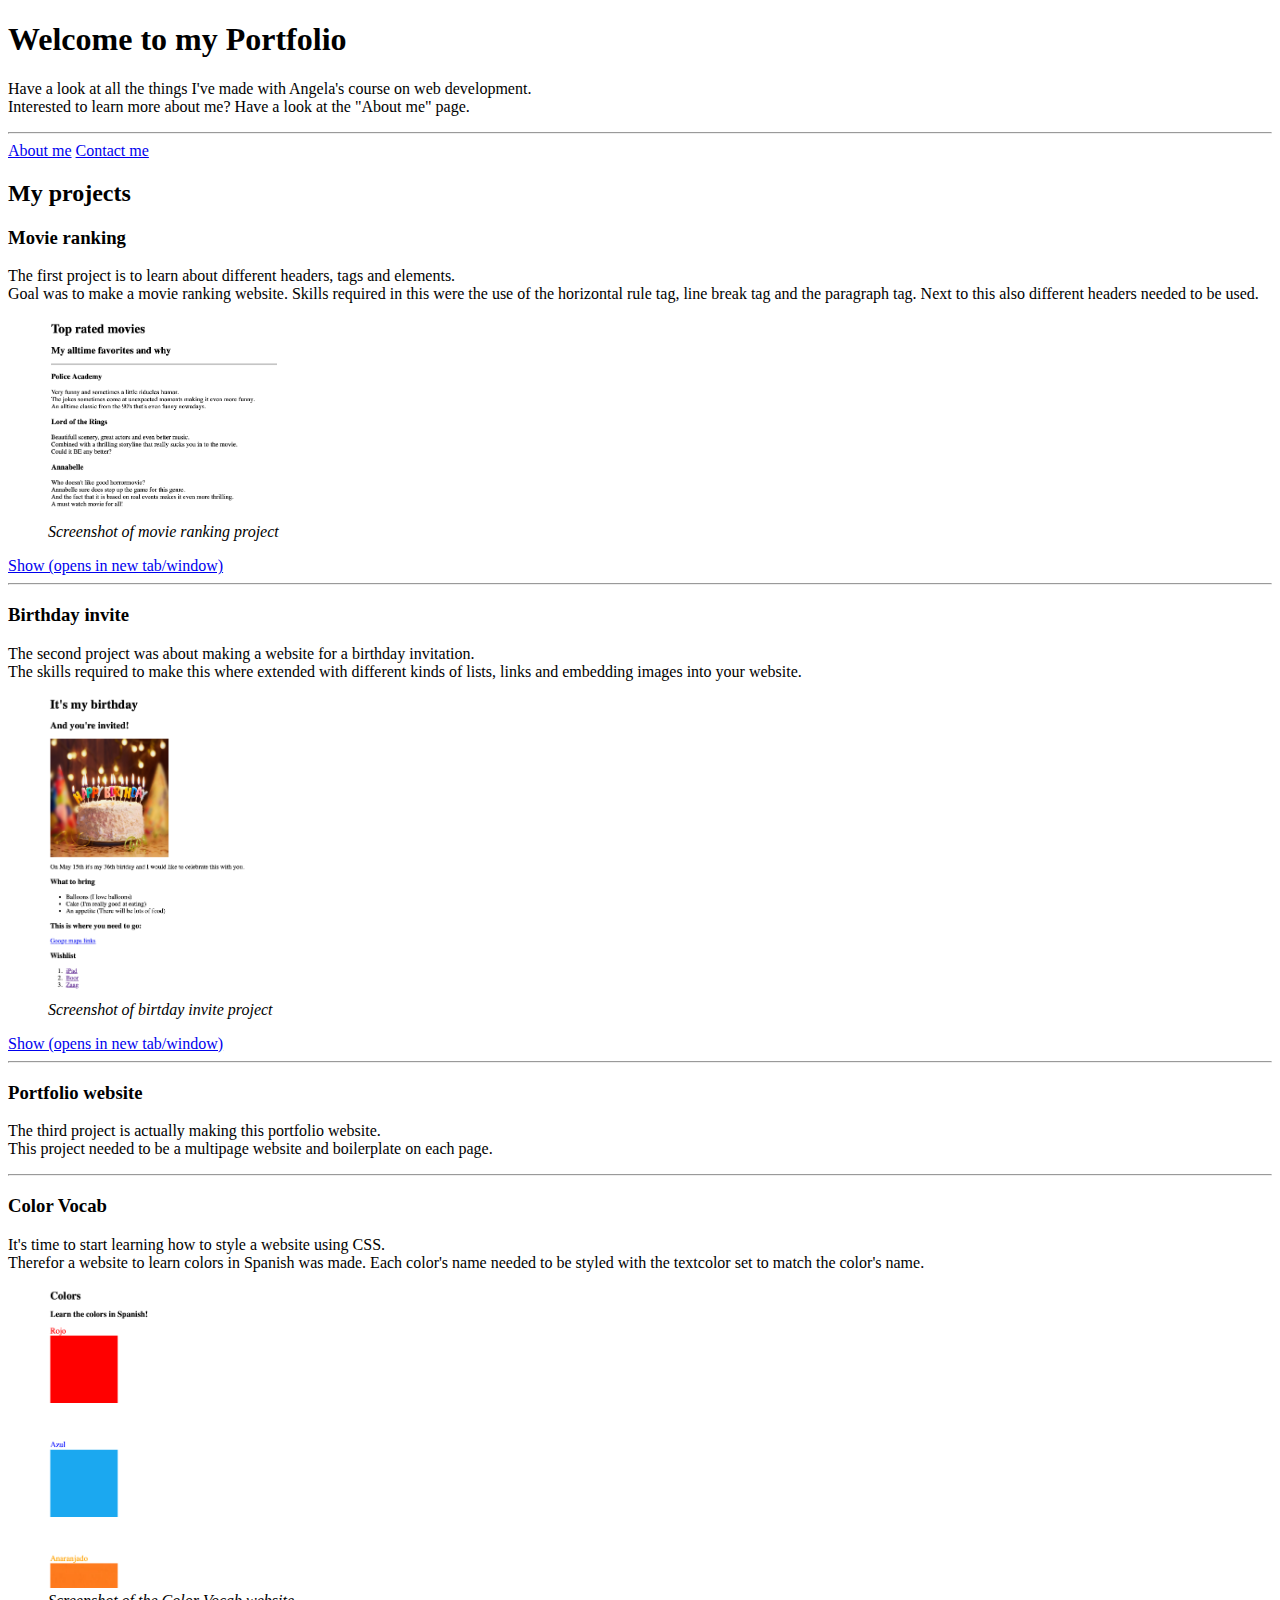
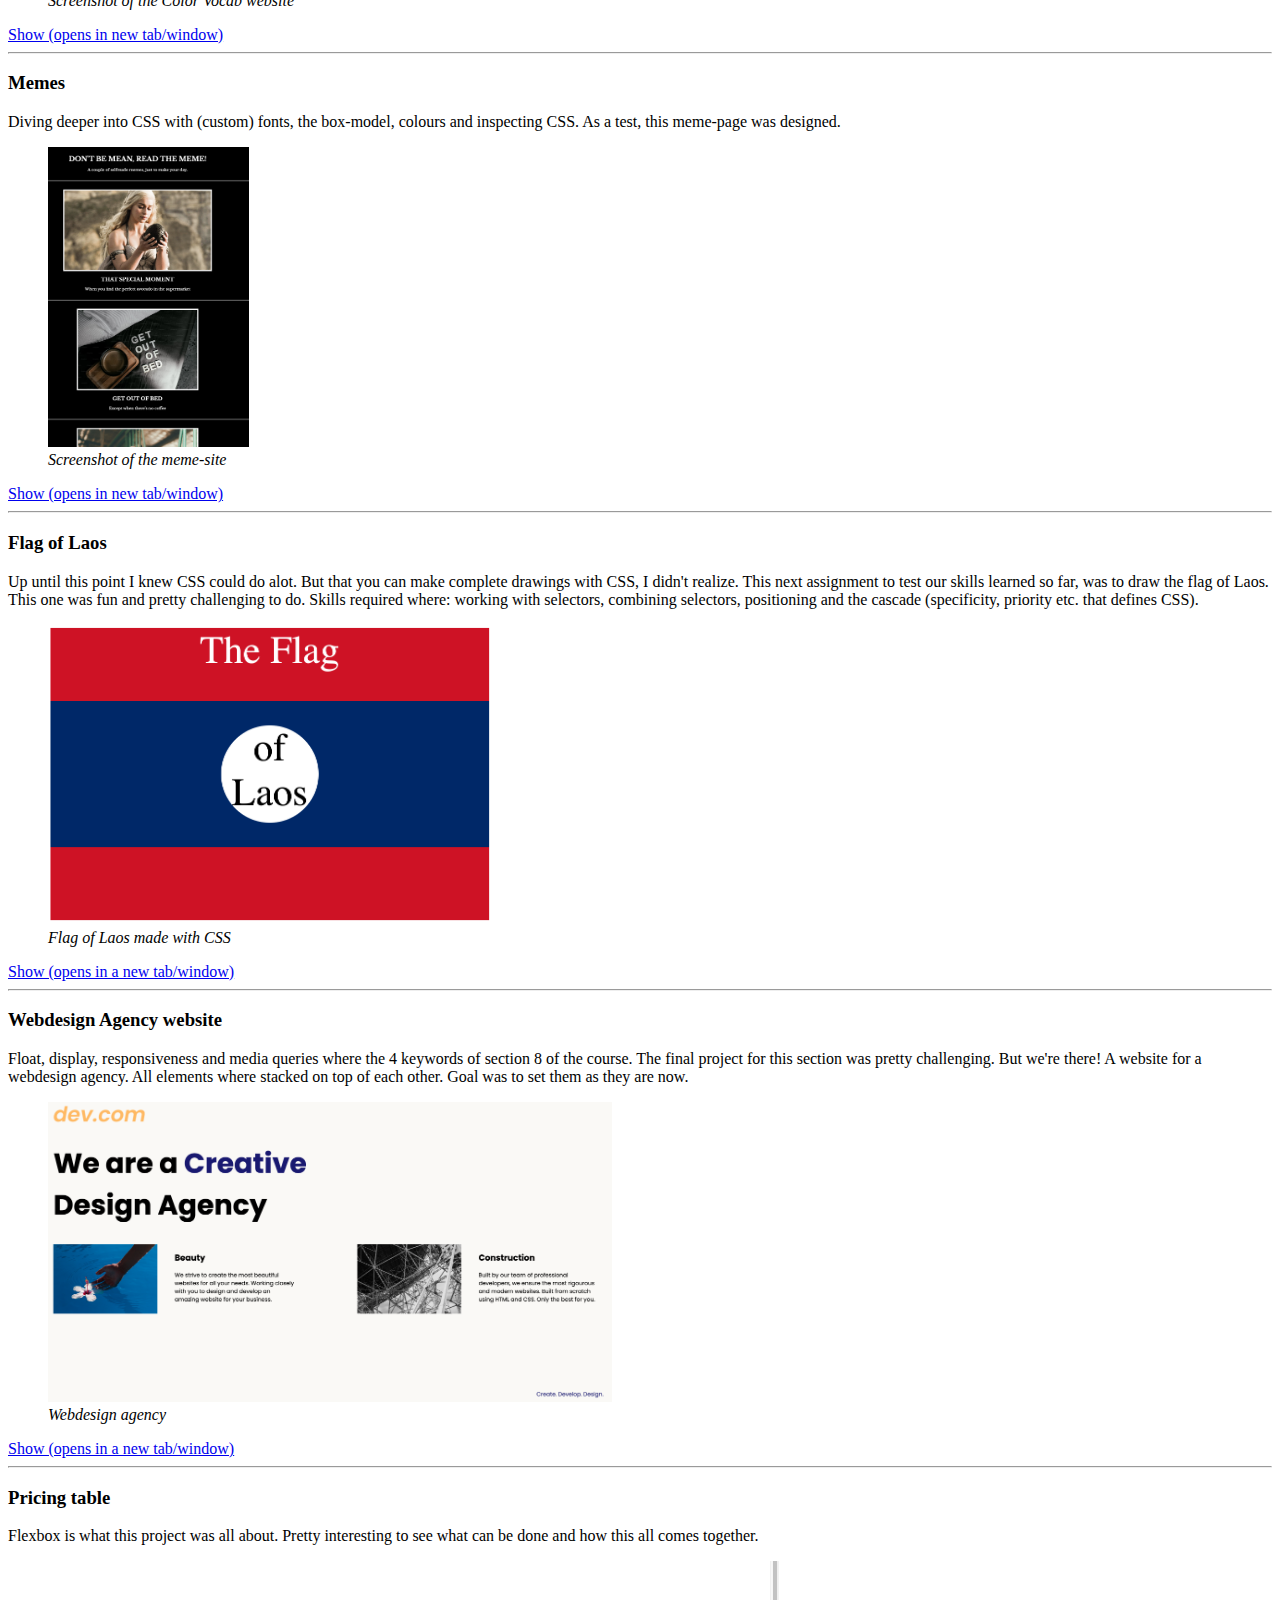
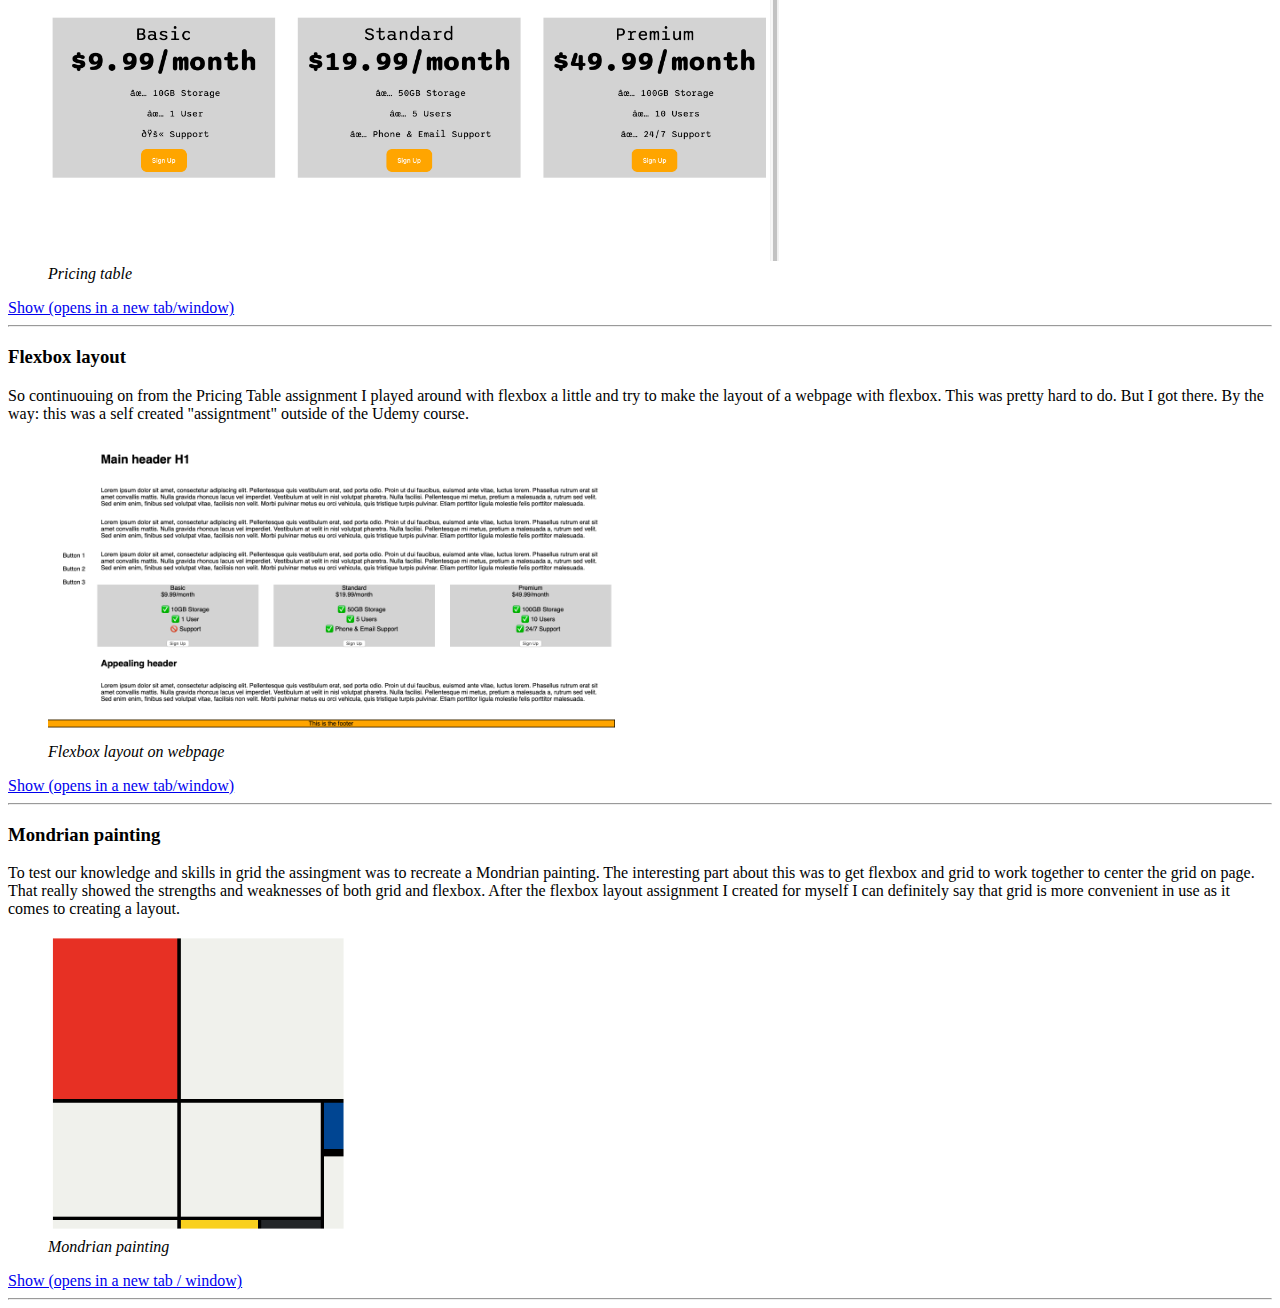
==== commit 2d268143: "Add files via upload" ====
--- a/index.html
+++ b/index.html
@@ -98,10 +98,22 @@
         <a href="./public/pricingtable.html" target="_blank">Show (opens in a new tab/window)</a>
     <hr/>
 
+    <h3>Flexbox layout</h3>
+        <p>So continuouing on from the Pricing Table assignment I played around with flexbox a little and try to make
+        the layout of a webpage with flexbox. This was pretty hard to do. But I got there. By the way: this was a self created
+        "assigntment" outside of the Udemy course.</p>
+        <figure>
+            <a href="/Users/remcopeters/Desktop/Flexboxlayout.png" target="_blank"><img src="./assets/images/Flexboxlayout.png" alt="Screenshot of webpage layout made with flexbox" height="300"></a>
+            <figcaption>Flexbox layout on webpage</figcaption>
+        </figure>
+        <a href="/Users/remcopeters/Desktop/Flexboxlayout.png" target="_blank">Show (opens in a new tab/window)</a>
+    <hr/>
+
     <h3>Mondrian painting</h3>
         <p>To test our knowledge and skills in grid the assingment was to recreate a Mondrian painting.
         The interesting part about this was to get flexbox and grid to work together to center the grid on page.
-        That really showed the strengths and weaknesses of both grid and flexbox.</p>
+        That really showed the strengths and weaknesses of both grid and flexbox. After the flexbox layout assignment
+        I created for myself I can definitely say that grid is more convenient in use as it comes to creating a layout.</p>
         <figure>
             <a href="./public/mondrian.html" target="_blank"><img src="./assets/images/Mondrian.png" alt="Mondrian painting" height="300"></a>
             <figcaption>Mondrian painting</figcaption>
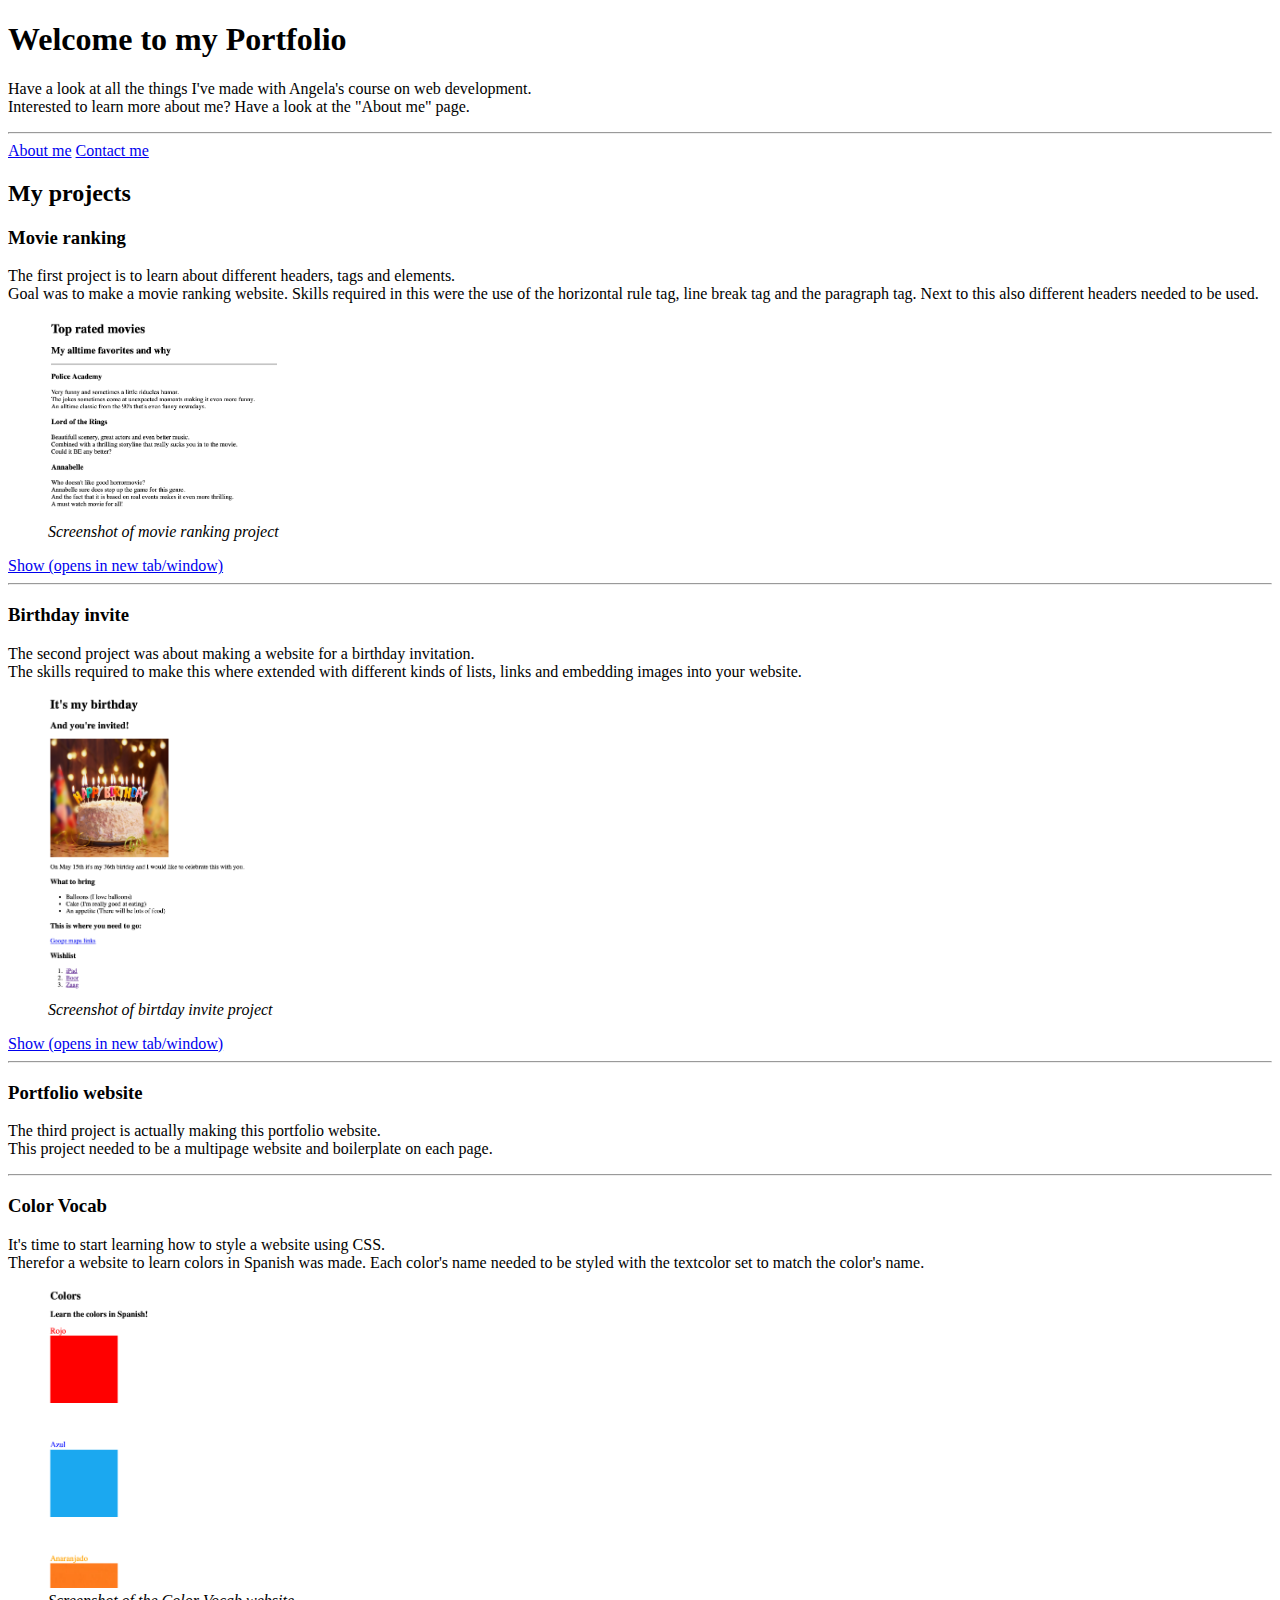
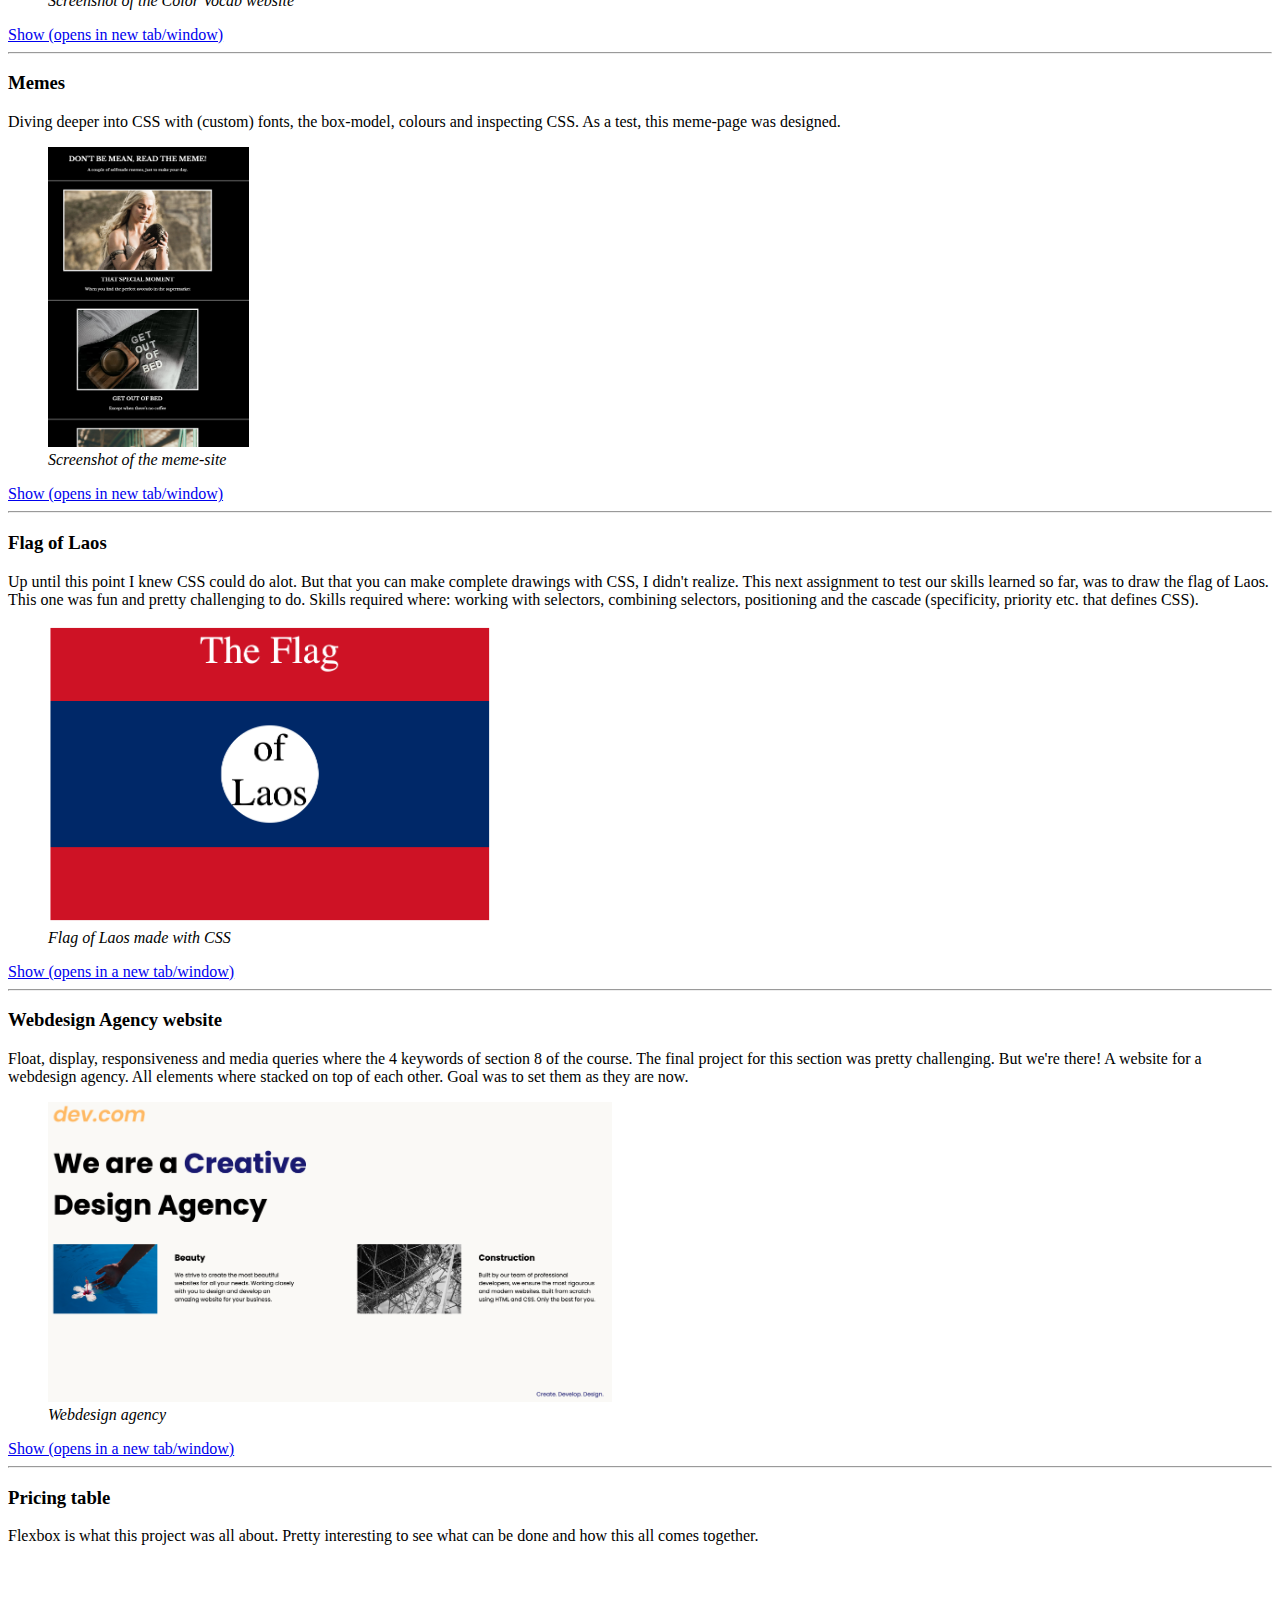
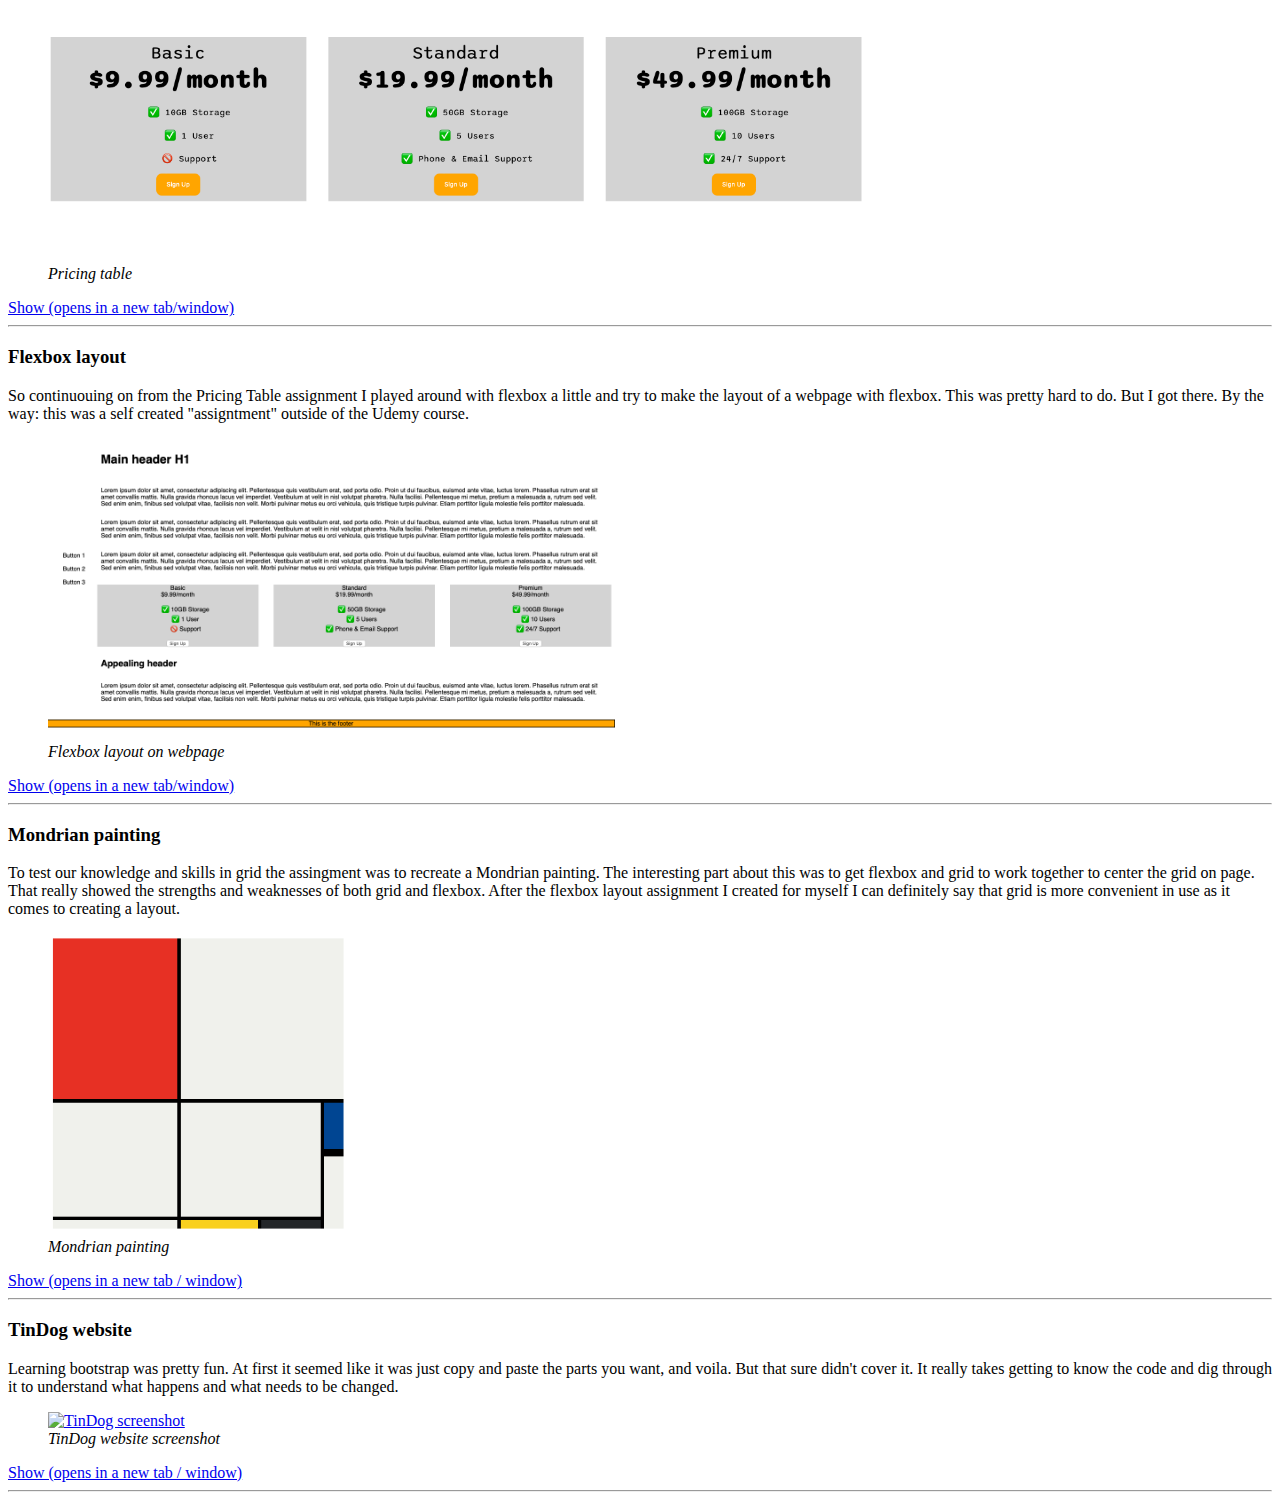
==== commit 6b59e4e4: "Add files via upload" ====
--- a/index.html
+++ b/index.html
@@ -120,6 +120,17 @@
         </figure>
         <a href="./public/mondrian.html" target="_blank">Show (opens in a new tab / window)</a>
     <hr/>
+    
+    <h3>TinDog website</h3>
+    <p>Learning bootstrap was pretty fun. At first it seemed like it was just copy and paste the parts you want, and voila.
+    But that sure didn't cover it. It really takes getting to know the code and dig through it to understand what happens
+    and what needs to be changed.    </p>
+    <figure>
+        <a href="https://remcop1989.github.io/tindog-project" target="_blank"><img src="./assets/images/TinDog.png" alt="TinDog screenshot" height="300"></a>
+        <figcaption>TinDog website screenshot</figcaption>
+    </figure>
+    <a href="https://remcop1989.github.io/tindog-project" target="_blank">Show (opens in a new tab / window)</a>
+<hr/>
 
 </body>
 </html>